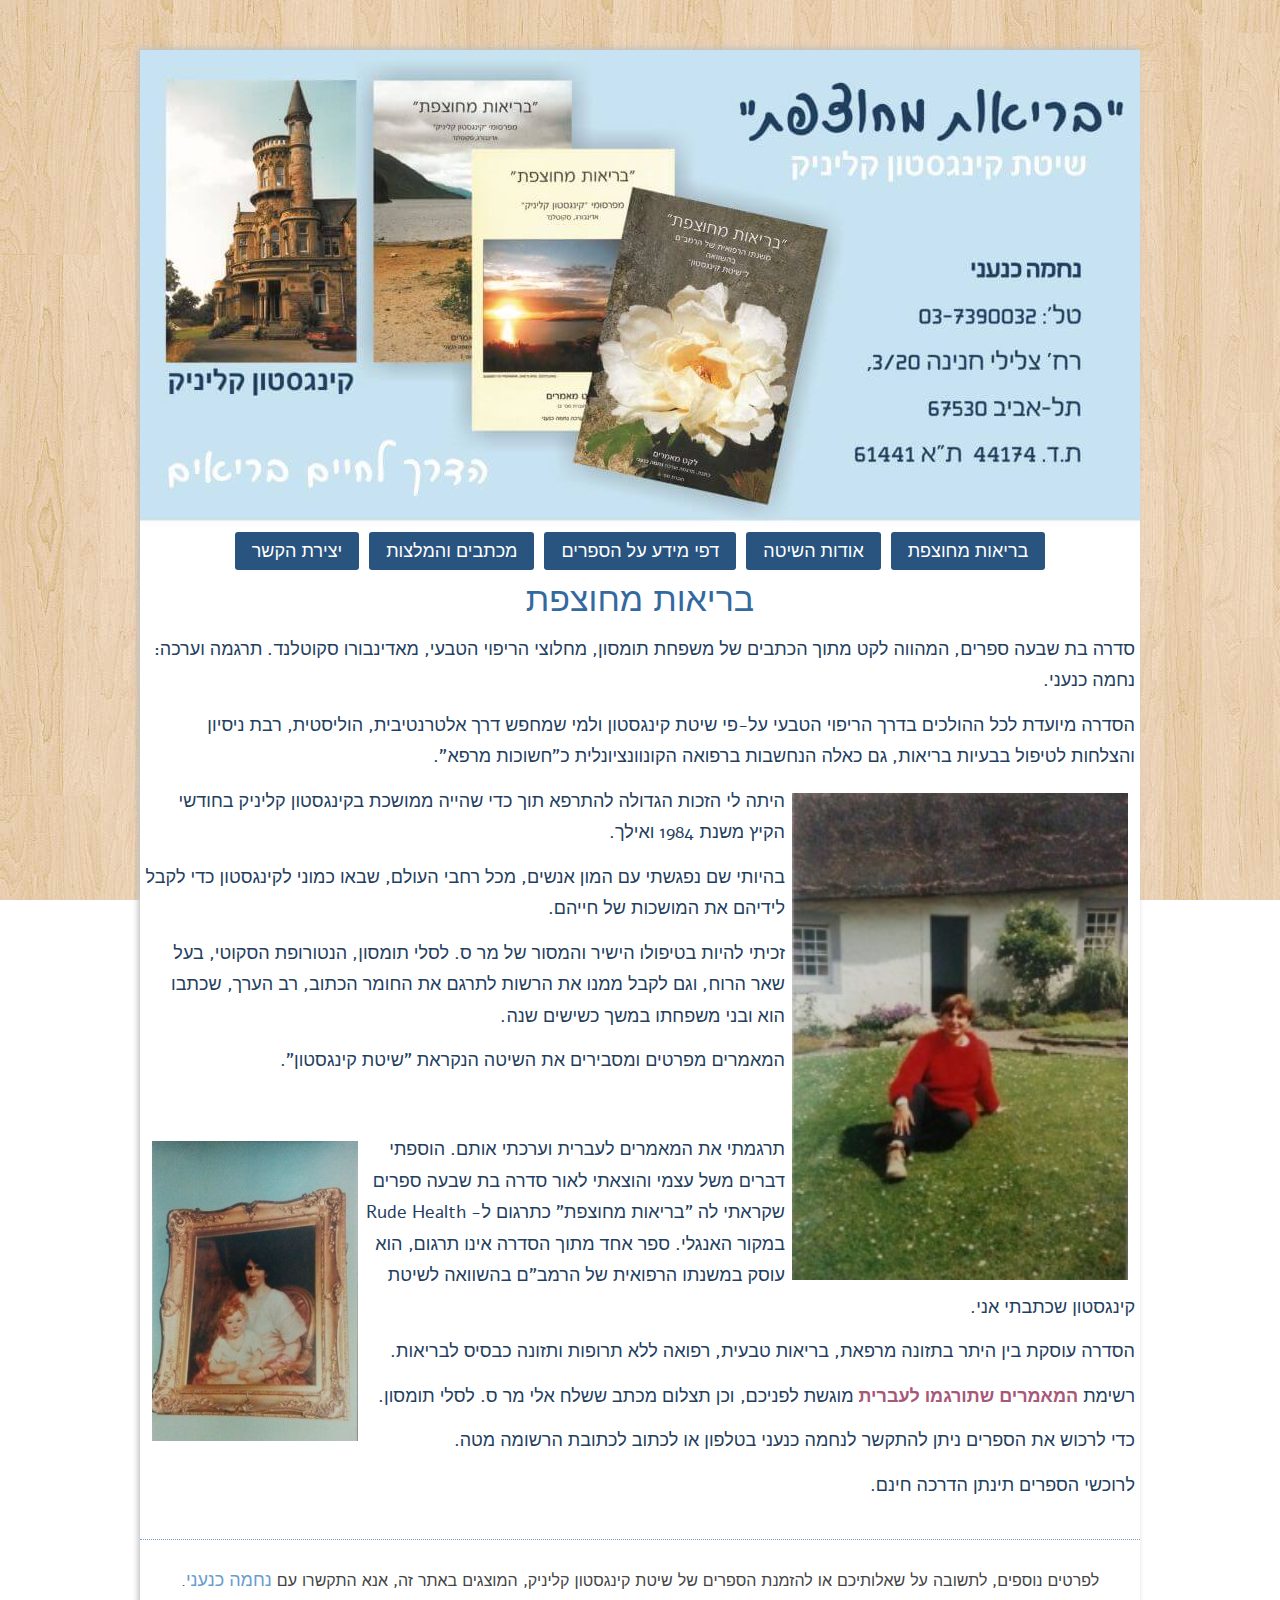
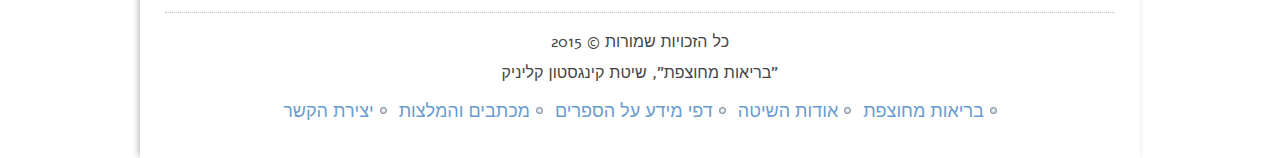
==== index.html @ d967fd65 "first" ====
<!DOCTYPE html>
<html dir="rtl" lang="he-IL">

<meta http-equiv="content-type" content="text/html;charset=UTF-8" /><!-- ~JL -->
<head>
<meta charset="UTF-8" />
<title>בריאות מחוצפת | שיטת קינגסטון קליניק</title>

<meta name="viewport" content="initial-scale = 1.0, maximum-scale = 1.0, user-scalable = no, width = device-width" />
<!--[if lt IE 9]><script src="https://html5shiv.googlecode.com/svn/trunk/html5.js"></script><![endif]-->


<link rel="pingback" href="xmlrpc.php" />
<link rel="alternate" type="application/rss+xml" title="בריאות מחוצפת &raquo; פיד‏" href="feed/index.html" />
<link rel="alternate" type="application/rss+xml" title="בריאות מחוצפת &raquo; פיד תגובות‏" href="comments/feed/index.html" />

<!--[if lte IE 7]>
<link rel='stylesheet' id='style.ie7.css-css'  href='http://www.kingston-method.co.il/wp-content/themes/nechama1/style.ie7.css' type='text/css' media='screen' />
<![endif]-->

<link rel="EditURI" type="application/rsd+xml" title="RSD" href="xmlrpc0db0.php?rsd" />
<link rel="wlwmanifest" type="application/wlwmanifest+xml" href="wp-includes/wlwmanifest.xml" />
<link rel='canonical' href='index.html' />
<link rel='shortlink' href='index.html' />




<!-- BEGIN GADWP v4.7.5 Universal Tracking - https://deconf.com/google-analytics-dashboard-wordpress/ -->
<script>
  (function(i,s,o,g,r,a,m){i['GoogleAnalyticsObject']=r;i[r]=i[r]||function(){
  (i[r].q=i[r].q||[]).push(arguments)},i[r].l=1*new Date();a=s.createElement(o),
  m=s.getElementsByTagName(o)[0];a.async=1;a.src=g;m.parentNode.insertBefore(a,m)
  })(window,document,'script','../www.google-analytics.com/analytics.js','ga');
  ga('create', 'UA-59250836-1', 'auto');
  ga('send', 'pageview');
</script>
<!-- END GADWP Universal Tracking -->

</head>
<body class="rtl home page page-id-6 page-template-default">

<div id="art-main">

    <div class="art-sheet clearfix">

<header class="art-header">

    <div class="art-shapes">

            </div>

		<div class="art-headline">
    <a href="index.html">"בריאות מחוצפת"</a>
</div>
		<div class="art-slogan">שיטת קינגסטון קליניק</div>







</header>
        <div class="header-image"><img src="wp-content/themes/nechama1/images/header.jpg" /></div>
<nav class="art-nav hideme">

<ul class="art-hmenu">
	<li class="menu-item-6 active"><a class="active" href="index.html" title="בריאות מחוצפת">בריאות מחוצפת</a>
	</li>
	<li class="menu-item-8"><a href="%d7%90%d7%95%d7%93%d7%95%d7%aa-%d7%94%d7%a9%d7%99%d7%98%d7%94/index.html" title="אודות השיטה">אודות השיטה</a>
	</li>
	<li class="menu-item-10"><a href="%d7%93%d7%a4%d7%99-%d7%9e%d7%99%d7%93%d7%a2-%d7%a2%d7%9c-%d7%94%d7%a1%d7%a4%d7%a8%d7%99%d7%9d/index.html" title="דפי מידע על הספרים">דפי מידע על הספרים</a>
	</li>
	<li class="menu-item-12"><a href="%d7%9e%d7%9b%d7%aa%d7%91%d7%99%d7%9d-%d7%95%d7%94%d7%9e%d7%9c%d7%a6%d7%95%d7%aa/index.html" title="מכתבים והמלצות">מכתבים והמלצות</a>
	</li>
	<li class="menu-item-14"><a href="%d7%99%d7%a6%d7%99%d7%a8%d7%aa-%d7%94%d7%a7%d7%a9%d7%a8/index.html" title="יצירת הקשר">יצירת הקשר</a>
	</li>
</ul>

    </nav><div class="art-layout-wrapper editable"><div class="art-content-layout"><div class="art-content-layout-row"><div class="art-layout-cell art-content"><article id="post-6" class="art-post art-article  post-6 page type-page status-publish hentry"><h1 class="art-postheader entry-title">בריאות מחוצפת</h1><div class="art-postcontent clearfix"><p>סדרה בת שבעה ספרים, המהווה לקט מתוך הכתבים של משפחת תומסון, מחלוצי הריפוי הטבעי, מאדינבורו סקוטלנד. תרגמה וערכה: נחמה כנעני.</p><p>הסדרה מיועדת לכל ההולכים בדרך הריפוי הטבעי על-פי שיטת קינגסטון ולמי שמחפש דרך אלטרנטיבית, הוליסטית, רבת ניסיון והצלחות לטיפול בבעיות בריאות, גם כאלה הנחשבות ברפואה הקונוונציונלית כ&quot;חשוכות מרפא&quot;.</p><p><a href="wp-content/uploads/2015/01/nechama1.jpg"><img class="wp-image-21 alignright" alt="nechama1" width="336" height="487" src="wp-content/uploads/2015/01/nechama1-207x300.jpg" /></a>היתה לי הזכות הגדולה להתרפא תוך כדי שהייה ממושכת בקינגסטון קליניק בחודשי הקיץ משנת 1984 ואילך.</p><p>בהיותי שם נפגשתי עם המון אנשים, מכל רחבי העולם, שבאו כמוני לקינגסטון כדי לקבל לידיהם את המושכות של חייהם.</p><p>זכיתי להיות בטיפולו הישיר והמסור של מר ס. לסלי תומסון, הנטורופת הסקוטי, בעל שאר הרוח, וגם לקבל ממנו את הרשות לתרגם את החומר הכתוב, רב הערך, שכתבו הוא ובני משפחתו במשך כשישים שנה.</p><p>המאמרים מפרטים ומסבירים את השיטה הנקראת &quot;שיטת קינגסטון&quot;.</p><p>&nbsp;</p><p><img class="wp-image-22 size-medium alignleft" alt="" width="206" height="300" src="wp-content/uploads/2015/01/nechama2-206x300.jpg" />תרגמתי את המאמרים לעברית וערכתי אותם. הוספתי דברים משל עצמי והוצאתי לאור סדרה בת שבעה ספרים שקראתי לה &quot;בריאות מחוצפת&quot; כתרגום ל- Rude Health במקור האנגלי. ספר אחד מתוך הסדרה אינו תרגום, הוא עוסק במשנתו הרפואית של הרמב&quot;ם בהשוואה לשיטת קינגסטון שכתבתי אני.</p><p>הסדרה עוסקת בין היתר בתזונה מרפאת, בריאות טבעית, רפואה ללא תרופות ותזונה כבסיס לבריאות.</p><p>רשימת <a title="דפי מידע על הספרים" href="דפי-מידע-על-הספרים/index.html"><strong>המאמרים שתורגמו לעברית</strong></a> מוגשת לפניכם, וכן תצלום מכתב ששלח אלי מר ס. לסלי תומסון.</p><p>כדי לרכוש את הספרים ניתן להתקשר לנחמה כנעני בטלפון או לכתוב לכתובת הרשומה מטה.</p><p>לרוכשי הספרים תינתן הדרכה חינם.</p></div></article></div></div></div></div><footer class="art-footer"><div class="art-footer-text">
    <p class="footer1">לפרטים נוספים, לתשובה על שאלותיכם או להזמנת הספרים של שיטת קינגסטון קליניק, המוצגים באתר זה, אנא התקשרו עם <a href="%d7%99%d7%a6%d7%99%d7%a8%d7%aa-%d7%94%d7%a7%d7%a9%d7%a8/index.html" title="יצירת קשר">נחמה כנעני</a>.




        <br />

        </p>
    <p class="footer1" style="border-top: 1px dotted silver;padding-top: 14px;margin-top: 14px;">
 כל הזכויות שמורות © 2015 <br />
     "בריאות מחוצפת",     שיטת קינגסטון קליניק </p>
      <div class="menu"><ul><li class="page_item page-item-6 current_page_item"><a href="index.html">בריאות מחוצפת</a></li><li class="page_item page-item-8"><a href="%d7%90%d7%95%d7%93%d7%95%d7%aa-%d7%94%d7%a9%d7%99%d7%98%d7%94/index.html">אודות השיטה</a></li><li class="page_item page-item-10"><a href="%d7%93%d7%a4%d7%99-%d7%9e%d7%99%d7%93%d7%a2-%d7%a2%d7%9c-%d7%94%d7%a1%d7%a4%d7%a8%d7%99%d7%9d/index.html">דפי מידע על הספרים</a></li><li class="page_item page-item-12"><a href="%d7%9e%d7%9b%d7%aa%d7%91%d7%99%d7%9d-%d7%95%d7%94%d7%9e%d7%9c%d7%a6%d7%95%d7%aa/index.html">מכתבים והמלצות</a></li><li class="page_item page-item-14"><a href="%d7%99%d7%a6%d7%99%d7%a8%d7%aa-%d7%94%d7%a7%d7%a9%d7%a8/index.html">יצירת הקשר</a></li></ul></div>


</div>
</footer>

    </div>
    <p class="art-page-footer">

    </p>
</div>
<!-- <link rel="stylesheet" href="wp-content/themes/nechama1/style.css" media="screen" /> -->
<link rel='stylesheet' id='style.responsive.css-css' href='wp-content/themes/nechama1/style.responsive.css' type='text/css' media='all' />
<script>
		var cb = function() {
			var l = document.createElement('link'); l.rel = 'stylesheet';
			l.href = 'wp-content/themes/nechama1/style.css';
			var h = document.getElementsByTagName('head')[0]; h.parentNode.insertBefore(l, h);
		};
		var raf = requestAnimationFrame || mozRequestAnimationFrame ||
				webkitRequestAnimationFrame || msRequestAnimationFrame;
		if (raf) raf(cb);
		else window.addEventListener('load', cb);
	</script>
<script type='text/javascript' src='wp-content/themes/nechama1/jquery.js'></script>
<script type='text/javascript' src='wp-content/themes/nechama1/jquery-migrate-1.1.1.js'></script>
<script type='text/javascript' src='wp-content/themes/nechama1/script.js'></script>
<script type='text/javascript' src='wp-content/themes/nechama1/script.responsive.js'></script>
</body>

</html>
---- wp-content/themes/nechama1/style.css ----
﻿/*
Theme Name: nechama1
Version: 1.0
*/


@font-face {
    font-family: 'alefregular';
    src: url('alef-regular-webfont.eot');
    src: url('alef-regular-webfont.eot?#iefix') format('embedded-opentype'),
         url('alef-regular-webfont.woff2') format('woff2'),
         url('alef-regular-webfont.woff') format('woff'),
         url('alef-regular-webfont.ttf') format('truetype'),
         url('alef-regular-webfont.svg#alefregular') format('svg');
    font-weight: normal;
    font-style: normal;

}


#art-main
{
   /*background: #FFFFFF;*/
   background: none;
   margin:0 auto;
   font-size: 18px;
   font-family: Alef, alefregular, alefregular, 'Arial Unicode MS', Helvetica, Sans-Serif;
   font-weight: normal;
   font-style: normal;
   position: relative;
   width: 100%;
   min-height: 100%;
   left: 0;
   top: 0;
   cursor:default;
   overflow:hidden;
}
table, ul.art-hmenu
{
   font-size: 18px;
   font-family: Alef, alefregular, alefregular, 'Arial Unicode MS', Helvetica, Sans-Serif;
   font-weight: normal;
   font-style: normal;
}

h1, h2, h3, h4, h5, h6, p, a, ul, ol, li
{
   margin: 0;
   padding: 0;
}

/* Reset buttons border. It's important for input and button tags.
 * border-collapse should be separate for shadow in IE.
 */
.art-button
{
   border: 0;
   border-collapse: separate;
   -webkit-background-origin: border !important;
   -moz-background-origin: border !important;
   background-origin: border-box !important;
   background: #A1ADBA;
   -webkit-border-radius:4px;
   -moz-border-radius:4px;
   border-radius:4px;
   border-width: 0;
   padding:0 21px;
   margin:0 auto;
   height:28px;
}

.art-postcontent,
.art-postheadericons,
.art-postfootericons,
.art-blockcontent,
ul.art-vmenu a
{
   text-align: right;
}

.art-postcontent,
.art-postcontent li,
.art-postcontent table,
.art-postcontent a,
.art-postcontent a:link,
.art-postcontent a:visited,
.art-postcontent a.visited,
.art-postcontent a:hover,
.art-postcontent a.hovered
{
   font-family: Alef, alefregular, alefregular, 'Arial Unicode MS', Helvetica, Sans-Serif;
   line-height: 175%;
}

.art-postcontent p
{
   margin: 13px 0;

}

.art-postcontent h1, .art-postcontent h1 a, .art-postcontent h1 a:link, .art-postcontent h1 a:visited, .art-postcontent h1 a:hover,
.art-postcontent h2, .art-postcontent h2 a, .art-postcontent h2 a:link, .art-postcontent h2 a:visited, .art-postcontent h2 a:hover,
.art-postcontent h3, .art-postcontent h3 a, .art-postcontent h3 a:link, .art-postcontent h3 a:visited, .art-postcontent h3 a:hover,
.art-postcontent h4, .art-postcontent h4 a, .art-postcontent h4 a:link, .art-postcontent h4 a:visited, .art-postcontent h4 a:hover,
.art-postcontent h5, .art-postcontent h5 a, .art-postcontent h5 a:link, .art-postcontent h5 a:visited, .art-postcontent h5 a:hover,
.art-postcontent h6, .art-postcontent h6 a, .art-postcontent h6 a:link, .art-postcontent h6 a:visited, .art-postcontent h6 a:hover,
.art-blockheader .t, .art-blockheader .t a, .art-blockheader .t a:link, .art-blockheader .t a:visited, .art-blockheader .t a:hover,
.art-vmenublockheader .t, .art-vmenublockheader .t a, .art-vmenublockheader .t a:link, .art-vmenublockheader .t a:visited, .art-vmenublockheader .t a:hover,
.art-headline, .art-headline a, .art-headline a:link, .art-headline a:visited, .art-headline a:hover,
.art-slogan, .art-slogan a, .art-slogan a:link, .art-slogan a:visited, .art-slogan a:hover,
.art-postheader, .art-postheader a, .art-postheader a:link, .art-postheader a:visited, .art-postheader a:hover
{
   font-size: 31px;
   font-family: Alef, alefregular, 'Arial Unicode MS', Helvetica, Sans-Serif;
   font-weight: normal;
   font-style: normal;
   line-height: 120%;
}

.art-postcontent a, .art-postcontent a:link
{
   font-family: Alef, alefregular, 'Arial Unicode MS', Helvetica, Sans-Serif;
   text-decoration: none;
   color: #A75878;
}

.art-postcontent a:visited, .art-postcontent a.visited
{
   font-family: Alef, alefregular, 'Arial Unicode MS', Helvetica, Sans-Serif;
   text-decoration: none;
   color: #699CCE;
}

.art-postcontent  a:hover, .art-postcontent a.hover
{
   font-family: Alef, alefregular, 'Arial Unicode MS', Helvetica, Sans-Serif;
   text-decoration: underline;
   color: #BA7D95;
}

.art-postcontent h1
{
   color: #6C7F93;
   margin: 10px 0 0;
   font-size: 36px;
   font-family: Alef, alefregular, 'Arial Unicode MS', Helvetica, Sans-Serif;
}

.art-blockcontent h1
{
   margin: 10px 0 0;
   font-size: 36px;
   font-family: Alef, alefregular, 'Arial Unicode MS', Helvetica, Sans-Serif;
}

.art-postcontent h1 a, .art-postcontent h1 a:link, .art-postcontent h1 a:hover, .art-postcontent h1 a:visited, .art-blockcontent h1 a, .art-blockcontent h1 a:link, .art-blockcontent h1 a:hover, .art-blockcontent h1 a:visited
{
   font-size: 36px;
   font-family: Alef, alefregular, 'Arial Unicode MS', Helvetica, Sans-Serif;
}

.art-postcontent h2
{
   color: #8D9CAA;
   margin: 10px 0 0;
   font-size: 31px;
   font-family: Alef, alefregular, 'Arial Unicode MS', Helvetica, Sans-Serif;
}

.art-blockcontent h2
{
   margin: 10px 0 0;
   font-size: 31px;
   font-family: Alef, alefregular, 'Arial Unicode MS', Helvetica, Sans-Serif;
}

.art-postcontent h2 a, .art-postcontent h2 a:link, .art-postcontent h2 a:hover, .art-postcontent h2 a:visited, .art-blockcontent h2 a, .art-blockcontent h2 a:link, .art-blockcontent h2 a:hover, .art-blockcontent h2 a:visited
{
   font-size: 31px;
   font-family: Alef, alefregular, 'Arial Unicode MS', Helvetica, Sans-Serif;
}

.art-postcontent h3
{
   color: #BA7D95;
   margin: 10px 0 0;
   font-size: 28px;
   font-family: Alef, alefregular, 'Arial Unicode MS', Helvetica, Sans-Serif;
}

.art-blockcontent h3
{
   margin: 10px 0 0;
   font-size: 28px;
   font-family: Alef, alefregular, 'Arial Unicode MS', Helvetica, Sans-Serif;
}

.art-postcontent h3 a, .art-postcontent h3 a:link, .art-postcontent h3 a:hover, .art-postcontent h3 a:visited, .art-blockcontent h3 a, .art-blockcontent h3 a:link, .art-blockcontent h3 a:hover, .art-blockcontent h3 a:visited
{
   font-size: 28px;
   font-family: Alef, alefregular, 'Arial Unicode MS', Helvetica, Sans-Serif;
}

.art-postcontent h4
{
   color: #33699E;
   margin: 10px 0 0;
   font-size: 25px;
   font-family: Alef, alefregular, 'Arial Unicode MS', Helvetica, Sans-Serif;
}

.art-blockcontent h4
{
   margin: 10px 0 0;
   font-size: 25px;
   font-family: Alef, alefregular, 'Arial Unicode MS', Helvetica, Sans-Serif;
}

.art-postcontent h4 a, .art-postcontent h4 a:link, .art-postcontent h4 a:hover, .art-postcontent h4 a:visited, .art-blockcontent h4 a, .art-blockcontent h4 a:link, .art-blockcontent h4 a:hover, .art-blockcontent h4 a:visited
{
   font-size: 25px;
   font-family: Alef, alefregular, 'Arial Unicode MS', Helvetica, Sans-Serif;
}

.art-postcontent h5
{
   color: #33699E;
   margin: 10px 0 0;
   font-size: 21px;
   font-family: Alef, alefregular, 'Arial Unicode MS', Helvetica, Sans-Serif;
}

.art-blockcontent h5
{
   margin: 10px 0 0;
   font-size: 21px;
   font-family: Alef, alefregular, 'Arial Unicode MS', Helvetica, Sans-Serif;
}

.art-postcontent h5 a, .art-postcontent h5 a:link, .art-postcontent h5 a:hover, .art-postcontent h5 a:visited, .art-blockcontent h5 a, .art-blockcontent h5 a:link, .art-blockcontent h5 a:hover, .art-blockcontent h5 a:visited
{
   font-size: 21px;
   font-family: Alef, alefregular, 'Arial Unicode MS', Helvetica, Sans-Serif;
}

.art-postcontent h6
{
   color: #93B8DC;
   margin: 10px 0 0;
   font-size: 18px;
   font-family: Alef, alefregular, 'Arial Unicode MS', Helvetica, Sans-Serif;
}

.art-blockcontent h6
{
   margin: 10px 0 0;
   font-size: 18px;
   font-family: Alef, alefregular, 'Arial Unicode MS', Helvetica, Sans-Serif;
}

.art-postcontent h6 a, .art-postcontent h6 a:link, .art-postcontent h6 a:hover, .art-postcontent h6 a:visited, .art-blockcontent h6 a, .art-blockcontent h6 a:link, .art-blockcontent h6 a:hover, .art-blockcontent h6 a:visited
{
   font-size: 18px;
   font-family: Alef, alefregular, 'Arial Unicode MS', Helvetica, Sans-Serif;
}

header, footer, article, nav, #art-hmenu-bg, .art-sheet, .art-hmenu a, .art-vmenu a, .art-slidenavigator > a, .art-checkbox:before, .art-radiobutton:before
{
   -webkit-background-origin: border !important;
   -moz-background-origin: border !important;
   background-origin: border-box !important;
}

header, footer, article, nav, #art-hmenu-bg, .art-sheet, .art-slidenavigator > a, .art-checkbox:before, .art-radiobutton:before
{
   display: block;
   -webkit-box-sizing: border-box;
   -moz-box-sizing: border-box;
   box-sizing: border-box;
}

ul
{
   list-style-type: none;
}

ol
{
   list-style-position: inside;
}

html, body
{
   height: 100%;
}

/**
 * 2. Prevent iOS text size adjust after orientation change, without disabling
 *    user zoom.
 * https://github.com/necolas/normalize.css
 */

html {
   -ms-text-size-adjust: 100%;
   /* 2 */
    -webkit-text-size-adjust: 100%;
/* 2 */}

body
{
   padding: 0;
   margin:0;
   min-width: 1000px;
   color: #1F4060;
}

.art-header:before,
#art-header-bg:before,
.art-layout-cell:before,
.art-layout-wrapper:before,
.art-footer:before,
.art-nav:before,
#art-hmenu-bg:before,
.art-sheet:before
{
   width: 100%;
   content: " ";
   display: table;
   border-collapse: collapse;
   border-spacing: 0;
}

.art-header:after,
#art-header-bg:after,
.art-layout-cell:after,
.art-layout-wrapper:after,
.art-footer:after,
.art-nav:after,
#art-hmenu-bg:after,
.art-sheet:after,
.cleared, .clearfix:after
{
   clear: both;
   font: 0/0 serif;
   display: block;
   content: " ";
}

form
{
   padding: 0;
   margin: 0;
}

table.position
{
   position: relative;
   width: 100%;
   table-layout: fixed;
}

li h1, .art-postcontent li h1, .art-blockcontent li h1
{
   margin:1px;
}
li h2, .art-postcontent li h2, .art-blockcontent li h2
{
   margin:1px;
}
li h3, .art-postcontent li h3, .art-blockcontent li h3
{
   margin:1px;
}
li h4, .art-postcontent li h4, .art-blockcontent li h4
{
   margin:1px;
}
li h5, .art-postcontent li h5, .art-blockcontent li h5
{
   margin:1px;
}
li h6, .art-postcontent li h6, .art-blockcontent li h6
{
   margin:1px;
}
li p, .art-postcontent li p, .art-blockcontent li p
{
   margin:1px;
}


.art-shapes
{
   position: absolute;
   top: 0;
   right: 0;
   bottom: 0;
   left: 0;
   overflow: hidden;
   z-index: 0;
}

.art-slider-inner {
   position: relative;
   overflow: hidden;
   width: 100%;
   height: 100%;
}

.art-slidenavigator > a {
   display: inline-block;
   vertical-align: middle;
   outline-style: none;
   font-size: 1px;
}

.art-slidenavigator > a:last-child {
   margin-right: 0 !important;
}

.art-headline
{
  display: inline-block;
  position: absolute;
  min-width: 50px;
  top: 43px;
  left: 88.95%;
  margin-left: -294px !important;
  line-height: 100%;
  -webkit-transform: rotate(0deg);
  -moz-transform: rotate(0deg);
  -o-transform: rotate(0deg);
  -ms-transform: rotate(0deg);
  transform: rotate(0deg);
  z-index: 101;
}

.art-headline,
.art-headline a,
.art-headline a:link,
.art-headline a:visited,
.art-headline a:hover
{
font-size: 51px;
font-family: Alef, alefregular, 'Arial Unicode MS', Helvetica, Sans-Serif;
font-weight: normal;
font-style: normal;
text-decoration: none;
text-align: right;
  padding: 0;
  margin: 0;
  color: #1F3F5F !important;
  white-space: nowrap;
}
.art-slogan
{
  display: inline-block;
  position: absolute;
  min-width: 50px;
  top: 109px;
  left: 84.05%;
  line-height: 100%;
  margin-left: -167px !important;
  -webkit-transform: rotate(0deg);
  -moz-transform: rotate(0deg);
  -o-transform: rotate(0deg);
  -ms-transform: rotate(0deg);
  transform: rotate(0deg);
  z-index: 102;
  white-space: nowrap;
}

.art-slogan,
.art-slogan a,
.art-slogan a:link,
.art-slogan a:visited,
.art-slogan a:hover
{
font-size: 26px;
font-family: Alef, alefregular, 'Arial Unicode MS', Helvetica, Sans-Serif;
text-decoration: none;
text-align: right;
  padding: 0;
  margin: 0;
  color: #FFFFFF !important;
}







.art-sheet
{
   background: #FFFFFF;
   margin:50px auto 0;
   position:relative;
   cursor:auto;
   width: 1000px;

   box-shadow: -2px -2px 6px silver;
}

.art-header
{
   margin:0 auto;
   background-repeat: no-repeat;
   height: 476px;
   background-image: url('images/header.jpg');
   background-position: 0 0;
   position: relative;
   z-index: auto !important;
}

.custom-responsive .art-header
{
   background-image: url('images/header.jpg');
   background-position: 0 0;
}

.default-responsive .art-header,
.default-responsive #art-header-bg
{
   background-image: url('images/header.jpg');
   background-position: center center;
   background-size: cover;
}

.art-header>.widget
{
   position:absolute;
   z-index:101;
}

.art-nav
{
   margin:0 auto;
   position: relative;
   /*z-index: 499;*/
   z-index: 1;
   text-align: center;
}

ul.art-hmenu a, ul.art-hmenu a:link, ul.art-hmenu a:visited, ul.art-hmenu a:hover
{
   outline: none;
   position: relative;
   z-index: 11;
}

ul.art-hmenu, ul.art-hmenu ul
{
   display: block;
   margin: 0;
   padding: 0;
   border: 0;
   list-style-type: none;
}

ul.art-hmenu li
{
   position: relative;
   z-index: 5;
   display: block;
   float: right;
   background: none;
   margin: 0;
   padding: 0;
   border: 0;
}

ul.art-hmenu li:hover
{
   z-index: 10000;
   white-space: normal;
}

ul.art-hmenu:after, ul.art-hmenu ul:after
{
   content: ".";
   height: 0;
   display: block;
   visibility: hidden;
   overflow: hidden;
   clear: both;
}

ul.art-hmenu, ul.art-hmenu ul
{
   min-height: 0;
}

ul.art-hmenu
{
   display: inline-block;
   vertical-align: bottom;
}

.art-nav:before
{
   content:' ';
}

.art-hmenu-extra1
{
   position: relative;
   display: block;
   float: left;
   width: auto;
   height: auto;
   background-position: center;
}

.art-hmenu-extra2
{
   position: relative;
   display: block;
   float: right;
   width: auto;
   height: auto;
   background-position: center;
}

.art-menuitemcontainer
{
   margin:0 auto;
}
ul.art-hmenu>li {
   margin-right: 10px;
}
ul.art-hmenu>li:first-child {
   margin-right: 5px;
}
ul.art-hmenu>li:last-child, ul.art-hmenu>li.last-child {
   margin-left: 5px;
}

ul.art-hmenu>li>a
{
   background: #29547F;
   -webkit-border-radius:3px;
   -moz-border-radius:3px;
   border-radius:3px;
   padding:0 17px;
   margin:0 auto;
   position: relative;
   display: block;
   height: 38px;
   cursor: pointer;
   text-decoration: none;
   color: #FFFFFF;
   line-height: 38px;
   text-align: center;
}

.art-hmenu>li>a,
.art-hmenu>li>a:link,
.art-hmenu>li>a:visited,
.art-hmenu>li>a.active,
.art-hmenu>li>a:hover
{
   font-size: 18px;
   font-family: Alef, alefregular, 'Arial Unicode MS', Helvetica, Sans-Serif;
   font-weight: normal;
   font-style: normal;
   text-decoration: none;
   text-transform: uppercase;
   text-align: right;
}

ul.art-hmenu>li>a.active
{
   -webkit-border-radius:3px;
   -moz-border-radius:3px;
   border-radius:3px;
   padding:0 17px;
   margin:0 auto;
   color: #FFFFFF;
   text-decoration: none;
}

ul.art-hmenu>li>a:visited,
ul.art-hmenu>li>a:hover,
ul.art-hmenu>li:hover>a {
   text-decoration: none;
}

ul.art-hmenu>li>a:hover, .desktop ul.art-hmenu>li:hover>a
{
   background: #B97993;
   -webkit-border-radius:3px;
   -moz-border-radius:3px;
   border-radius:3px;
   padding:0 17px;
   margin:0 auto;
}
ul.art-hmenu>li>a:hover,
.desktop ul.art-hmenu>li:hover>a {
   color: #FFFFFF;
   text-decoration: none;
}

ul.art-hmenu li li a
{
   background: #B9C2CB;
   background: transparent;
   -webkit-border-radius:3px;
   -moz-border-radius:3px;
   border-radius:3px;
   padding:0 10px;
   margin:0 auto;
}
ul.art-hmenu li li
{
   float: none;
   width: auto;
   margin-top: 2px;
   margin-bottom: 2px;
}

.desktop ul.art-hmenu li li ul>li:first-child
{
   margin-top: 0;
}

ul.art-hmenu li li ul>li:last-child
{
   margin-bottom: 0;
}

.art-hmenu ul a
{
   display: block;
   white-space: nowrap;
   height: 28px;
   min-width: 7em;
   border: 0 solid transparent;
   text-align: right;
   line-height: 28px;
   color: #6A7D90;
   font-size: 18px;
   font-family: Alef, alefregular, 'Arial Unicode MS', Helvetica, Sans-Serif;
   text-decoration: none;
   margin:0;
}

.art-hmenu ul a:link,
.art-hmenu ul a:visited,
.art-hmenu ul a.active,
.art-hmenu ul a:hover
{
   text-align: right;
   line-height: 28px;
   color: #6A7D90;
   font-size: 18px;
   font-family: Alef, alefregular, 'Arial Unicode MS', Helvetica, Sans-Serif;
   text-decoration: none;
   margin:0;
}

ul.art-hmenu li li:after
{
   display: block;
   position: absolute;
   content: ' ';
   height: 0;
   top: -1px;
   left: 0;
   right: 0;
   z-index: 1;
   border-bottom: 1px dotted #BAD1E9;
}

.desktop ul.art-hmenu li li:first-child:before,
.desktop ul.art-hmenu li li:first-child:after
{
   display: none;
}

ul.art-hmenu ul li a:hover, .desktop ul.art-hmenu ul li:hover>a
{
   background: #FFFFFF;
   background: transparent;
   -webkit-border-radius:3px;
   -moz-border-radius:3px;
   border-radius:3px;
   margin:0 auto;
}
.art-hmenu ul a:hover
{
   text-decoration: none;
   color: #A05473;
}

.desktop .art-hmenu ul li:hover>a
{
   color: #A05473;
}

ul.art-hmenu ul:before
{
   background: #ECF2F9;
   -webkit-border-radius:3px;
   -moz-border-radius:3px;
   border-radius:3px;
   border:1px dotted rgba(197, 217, 236, 0.9);
   margin:0 auto;
   display: block;
   position: absolute;
   content: ' ';
   z-index: 1;
}
.desktop ul.art-hmenu li:hover>ul {
   visibility: visible;
   top: 100%;
}
.desktop ul.art-hmenu li li:hover>ul {
   top: 0;
   right: 100%;
}

ul.art-hmenu ul
{
   visibility: hidden;
   position: absolute;
   z-index: 10;
   right: 0;
   top: 0;
   background-image: url('images/spacer.gif');
}

.desktop ul.art-hmenu>li>ul
{
   padding: 16px 36px 36px 36px;
   margin: -10px -30px 0 0;
}

.desktop ul.art-hmenu ul ul
{
   padding: 36px 18px 36px 36px;
   margin: -36px -5px 0 0;
}

.desktop ul.art-hmenu ul.art-hmenu-left-to-right
{
   right: auto;
   left: 0;
   margin: -10px 0 0 -30px;
}

.desktop ul.art-hmenu ul.art-hmenu-right-to-left
{
   left: auto;
   right: 0;
   margin: -10px -30px 0 0;
}

.desktop ul.art-hmenu li li:hover>ul.art-hmenu-left-to-right {
   right: auto;
   left: 100%;
}
.desktop ul.art-hmenu li li:hover>ul.art-hmenu-right-to-left {
   left: auto;
   right: 100%;
}

.desktop ul.art-hmenu ul ul.art-hmenu-left-to-right
{
   right: auto;
   left: 0;
   padding: 36px 36px 36px 18px;
   margin: -36px 0 0 -5px;
}

.desktop ul.art-hmenu ul ul.art-hmenu-right-to-left
{
   left: auto;
   right: 0;
   padding: 36px 18px 36px 36px;
   margin: -36px -5px 0 0;
}

.desktop ul.art-hmenu li ul>li:first-child {
   margin-top: 0;
}
.desktop ul.art-hmenu li ul>li:last-child {
   margin-bottom: 0;
}

.desktop ul.art-hmenu ul ul:before
{
   border-radius: 3px;
   top: 30px;
   bottom: 30px;
   right: 12px;
   left: 30px;
}

.desktop ul.art-hmenu>li>ul:before
{
   top: 10px;
   right: 30px;
   bottom: 30px;
   left: 30px;
}

.desktop ul.art-hmenu>li>ul.art-hmenu-left-to-right:before {
   right: 30px;
   left: 30px;
}
.desktop ul.art-hmenu>li>ul.art-hmenu-right-to-left:before {
   right: 30px;
   left: 30px;
}
.desktop ul.art-hmenu ul ul.art-hmenu-left-to-right:before {
   right: 30px;
   left: 12px;
}
.desktop ul.art-hmenu ul ul.art-hmenu-right-to-left:before {
   right: 12px;
   left: 30px;
}

.desktop ul.art-hmenu>li.ext>a
{
   white-space: nowrap;
}

.desktop ul.art-hmenu>li.ext>a:hover,
.desktop ul.art-hmenu>li.ext:hover>a,
.desktop ul.art-hmenu>li.ext:hover>a.active
{
   background: none;
   /* default padding + border size */
  padding: 0 17px 0 17px;
   /* margin for shadow */
  margin: -0 -0 0 -0;
   overflow: hidden;
   position: relative;
   border: none;
   border-radius: 0;
   box-shadow: none;
   color: #A05473;
}

.desktop ul.art-hmenu>li.ext>a:hover:before,
.desktop ul.art-hmenu>li.ext:hover>a:before,
.desktop ul.art-hmenu>li.ext:hover>a.active:before
{
   position: absolute;
   content: ' ';
   /* top, right, left - for shadow */
  top: 0;
   right: 0;
   left: 0;
   /* border + shadow */
  bottom: -1px;
   background-color: #ECF2F9;
   border: 1px Dotted rgba(197, 217, 236, 0.9);
   border-top-left-radius: 3px;
   border-top-right-radius: 3px;
   box-shadow: 0 0 0 rgba(0, 0, 0, 0.8);
   z-index: -1;
}

.desktop ul.art-hmenu>li.ext:hover>ul
{
   padding-top: 5px;
   /* menu bar padding */
  margin-top: 0;
}

.desktop ul.art-hmenu>li.ext:hover>ul:before
{
   /* border + shadow */
  top: -1px;
   clip: rect(6px, auto, auto, auto);
   border-top-left-radius: 0;
   border-top-right-radius: 0;
   box-shadow: 0 0 0 rgba(0, 0, 0, 0.8);
}

ul.art-hmenu>li.ext>.ext-r,
ul.art-hmenu>li.ext>.ext-l,
ul.art-hmenu>li.ext>.ext-m,
ul.art-hmenu>li.ext>.ext-off
{
   display: none;
   z-index: 12;
   -webkit-box-sizing: border-box;
   -moz-box-sizing: border-box;
   box-sizing: border-box;
}

.desktop ul.art-hmenu>li.ext>ul
{
   z-index: 13;
}

.desktop ul.art-hmenu>li.ext.ext-r:hover>.ext-r,
.desktop ul.art-hmenu>li.ext.ext-l:hover>.ext-l
{
   position: absolute;
   display: block;
   overflow: hidden;
   /* size of radius
   * if size if 0 we should now generate script
   * that adds ext-r and ext-m divs
   */
  height: 6px;
   top: 100%;
   padding-top: 1px;
   margin-top: -1px;
/* border width + shadow */}

.desktop ul.art-hmenu>li.ext:hover>.ext-r:before,
.desktop ul.art-hmenu>li.ext:hover>.ext-l:before
{
   position: absolute;
   content: ' ';
   top: 0;
   /* border + shadow */
  bottom: -1px;
   background-color: #ECF2F9;
   border: 1px Dotted rgba(197, 217, 236, 0.9);
   box-shadow: 0 0 0 rgba(0, 0, 0, 0.8);
}

.desktop ul.art-hmenu>li.ext.ext-r:hover>.ext-r
{
   left: 100%;
   right: auto;
   padding-left: 0;
   margin-left: 0;
   padding-right: 1px;
   margin-right: -1px;
/* only shadow */}

.desktop ul.art-hmenu>li.ext.ext-r:hover>.ext-r:before
{
   right: 0;
   left: -1px;
   border-top-left-radius: 0;
   border-top-right-radius: 3px;
}

.desktop ul.art-hmenu>li.ext.ext-l:hover>.ext-l
{
   right: 100%;
   left: auto;
   padding-right: 0;
   margin-right: 0;
   padding-left: 1px;
   margin-left: -1px;
/* only shadow */}

.desktop ul.art-hmenu>li.ext.ext-l:hover>.ext-l:before
{
   right: -1px;
   left: 0;
   border-top-right-radius: 0;
   border-top-left-radius: 3px;
}

.desktop ul.art-hmenu>li.ext:hover>.ext-m,
.desktop ul.art-hmenu>li.ext:hover>.ext-off
{
   position: absolute;
   display: block;
   overflow: hidden;
   height: 5px;
   top: 100%;
}

.desktop ul.art-hmenu>li.ext.ext-r:hover>.ext-m
{
   /* shadow offset */
  left: -0;
   right: 0;
   /* shadow offset */
  padding-right: 0;
   padding-left: 0;
}

.desktop ul.art-hmenu>li.ext:hover>.ext-off
{
   /* shadow offset */
  left: -0;
   right: -0;
   /* shadow offset */
  padding-left: 0;
   padding-right: 0;
}

.desktop ul.art-hmenu>li.ext.ext-l:hover>.ext-m
{
   /* shadow offset */
  right: -0;
   left: 0;
   /* shadow offset */
  padding-left: 0;
   padding-right: 0;
}

.desktop ul.art-hmenu>li.ext.ext-l.ext-r:hover>.ext-m
{
   /* shadow offset */
  right: -0;
   left: -0;
   /* shadow offset */
  padding-left: 0;
   padding-right: 0;
}

.desktop ul.art-hmenu>li.ext:hover>.ext-m:before,
.desktop ul.art-hmenu>li.ext:hover>.ext-off:before
{
   position: absolute;
   content: ' ';
   top: -1px;
   bottom: -1px;
   /* shadow offset */
  background-color: #ECF2F9;
   border: 1px Dotted rgba(197, 217, 236, 0.9);
   box-shadow: 0 0 0 rgba(0, 0, 0, 0.8);
}

.desktop ul.art-hmenu>li.ext.ext-r:hover>.ext-m:before
{
   right: -1px;
   left: 0;
}

.desktop ul.art-hmenu>li.ext.ext-l:hover>.ext-m:before
{
   left: -1px;
   right: 0;
}

.desktop ul.art-hmenu>li.ext.ext-l.ext-r:hover>.ext-m:before
{
   left: -1px;
   right: -1px
;
}

.art-layout-wrapper
{
   position: relative;
   margin: 0 auto 0 auto;
   z-index: auto !important;
}

.art-content-layout
{
   display: table;
   width: 100%;
   table-layout: fixed;
}

.art-content-layout-row
{
   display: table-row;
}

.art-layout-cell
{
   -webkit-box-sizing: border-box;
   -moz-box-sizing: border-box;
   box-sizing: border-box;
   display: table-cell;
   vertical-align: top;
}

/* need only for content layout in post content */
.art-postcontent .art-content-layout
{
   border-collapse: collapse;
}

.art-block
{
   margin:3px;
}
div.art-block img
{
   border: none;
   margin: 0;
}

.art-blockheader
{
   padding:6px 5px;
   margin:0 auto 2px;
}
.art-blockheader .t,
.art-blockheader .t a,
.art-blockheader .t a:link,
.art-blockheader .t a:visited,
.art-blockheader .t a:hover
{
   color: #758799;
   font-size: 28px;
   font-family: Alef, alefregular, 'Arial Unicode MS', Helvetica, Sans-Serif;
   font-weight: normal;
   font-style: normal;
   margin: 0 5px;
}

.art-blockcontent
{
   padding:5px;
   margin:0 auto;
   color: #1F4060;
   font-size: 18px;
   font-family: Alef, alefregular, 'Arial Unicode MS', Helvetica, Sans-Serif;
   line-height: 175%;
}
.art-blockcontent table,
.art-blockcontent li,
.art-blockcontent a,
.art-blockcontent a:link,
.art-blockcontent a:visited,
.art-blockcontent a:hover
{
   color: #1F4060;
   font-size: 18px;
   font-family: Alef, alefregular, 'Arial Unicode MS', Helvetica, Sans-Serif;
   line-height: 175%;
}

.art-blockcontent p
{
   margin: 0 5px;
}

.art-blockcontent a, .art-blockcontent a:link
{
   color: #BA7D95;
   font-family: Alef, alefregular, 'Arial Unicode MS', Helvetica, Sans-Serif;
}

.art-blockcontent a:visited, .art-blockcontent a.visited
{
   color: #97BADD;
   font-family: Alef, alefregular, 'Arial Unicode MS', Helvetica, Sans-Serif;
   text-decoration: none;
}

.art-blockcontent a:hover, .art-blockcontent a.hover
{
   color: #A75878;
   font-family: Alef, alefregular, 'Arial Unicode MS', Helvetica, Sans-Serif;
   text-decoration: none;
}
.art-block ul>li:before
{
   content:url('images/blockbullets.png');
   margin-left:6px;
   bottom: 2px;
   position:relative;
   display:inline-block;
   vertical-align:middle;
   font-size:0;
   line-height:0;
   margin-right: -12px;
}
.opera .art-block ul>li:before
{
   /* Vertical-align:middle in Opera doesn't need additional offset */
    bottom: 0;
   /* Opera flips margins in RTL mode */
    margin-right: 6px;
   /* Opera flips margins in RTL mode */
    margin-left: -12px;
}

.art-block li
{
   font-size: 18px;
   font-family: Alef, alefregular, 'Arial Unicode MS', Helvetica, Sans-Serif;
   line-height: 175%;
   color: #33699E;
   margin: 5px 10px 0 0;
}

.art-block ul>li, .art-block ol
{
   padding: 0;
}

.art-block ul>li
{
   padding-right: 12px;
}

.art-breadcrumbs
{
   margin:0 auto;
}

a.art-button,
a.art-button:link,
a:link.art-button:link,
body a.art-button:link,
a.art-button:visited,
body a.art-button:visited,
input.art-button,
button.art-button
{
   text-decoration: none;
   font-size: 18px;
   font-family: Alef, alefregular, 'Arial Unicode MS', Helvetica, Sans-Serif;
   font-weight: normal;
   font-style: normal;
   position:relative;
   display: inline-block;
   vertical-align: middle;
   white-space: nowrap;
   text-align: center;
   color: #FFFFFF;
   margin: 0 0 0 5px !important;
   overflow: visible;
   cursor: pointer;
   text-indent: 0;
   line-height: 28px;
   -webkit-box-sizing: content-box;
   -moz-box-sizing: content-box;
   box-sizing: content-box;
}

.art-button img
{
   margin: 0;
   vertical-align: middle;
}

.firefox2 .art-button
{
   display: block;
   float: left;
}

input, select, textarea, a.art-search-button span
{
   vertical-align: middle;
   font-size: 18px;
   font-family: Alef, alefregular, 'Arial Unicode MS', Helvetica, Sans-Serif;
   font-weight: normal;
   font-style: normal;
}

.art-block select
{
   width:96%;
}

input.art-button
{
   float: none !important;
   -webkit-appearance: none;
}

.art-button.active, .art-button.active:hover
{
   background: #A1ADBA;
   -webkit-border-radius:4px;
   -moz-border-radius:4px;
   border-radius:4px;
   border-width: 0;
   padding:0 21px;
   margin:0 auto;
}
.art-button.active, .art-button.active:hover {
   color: #FFFFFF !important;
}

.art-button.hover, .art-button:hover
{
   background: #8A99A8;
   -webkit-border-radius:4px;
   -moz-border-radius:4px;
   border-radius:4px;
   border-width: 0;
   padding:0 21px;
   margin:0 auto;
}
.art-button.hover, .art-button:hover {
   color: #FFFFFF !important;
}

input[type="text"], input[type="password"], input[type="email"], input[type="url"], input[type="color"], input[type="date"], input[type="datetime"], input[type="datetime-local"], input[type="month"], input[type="number"], input[type="range"], input[type="tel"], input[type="time"], input[type="week"], textarea
{
   background: #F7FAFD;
   -webkit-border-radius:4px;
   -moz-border-radius:4px;
   border-radius:4px;
   border:1px solid #B9C2CB;
   margin:0 auto;
}
input[type="text"], input[type="password"], input[type="email"], input[type="url"], input[type="color"], input[type="date"], input[type="datetime"], input[type="datetime-local"], input[type="month"], input[type="number"], input[type="range"], input[type="tel"], input[type="time"], input[type="week"], textarea
{
   width: 100%;
   padding: 4px 0;
   color: #28527B !important;
   font-size: 18px;
   font-family: Alef, alefregular, 'Arial Unicode MS', Helvetica, Sans-Serif;
   font-weight: normal;
   font-style: normal;
   text-shadow: none;
}
input.art-error, textarea.art-error
{
   background: #F7FAFD;
   border:1px solid #E2341D;
   margin:0 auto;
}
input.art-error, textarea.art-error {
   color: #28527B !important;
   font-size: 18px;
   font-family: Alef, alefregular, 'Arial Unicode MS', Helvetica, Sans-Serif;
   font-weight: normal;
   font-style: normal;
}
form.art-search input[type="text"]
{
   background: #FFFFFF;
   -webkit-border-radius:4px;
   -moz-border-radius:4px;
   border-radius:4px;
   border:1px solid #C1D6EB;
   margin:0 auto;
   width: 100%;
   padding: 4px 0;
   -webkit-box-sizing: border-box;
   -moz-box-sizing: border-box;
   box-sizing: border-box;
   color: #364049 !important;
   font-size: 18px;
   font-family: Alef, alefregular, 'Arial Unicode MS', Helvetica, Sans-Serif;
   font-weight: normal;
   font-style: normal;
}
form.art-search
{
   background-image: none;
   border: 0;
   display:block;
   position:relative;
   top:0;
   padding:0;
   margin:5px;
   left:0;
   line-height: 0;
}

form.art-search input, a.art-search-button
{
   -webkit-appearance: none;
   top:0;
   right:0;
}

form.art-search>input, a.art-search-button{
   bottom:0;
   left:0;
   vertical-align: middle;
}

form.art-search input[type="submit"], input.art-search-button, a.art-search-button
{
   border-radius: 0;
   margin:0 auto;
}
form.art-search input[type="submit"], input.art-search-button, a.art-search-button {
   position:absolute;
   right:auto;
   display:block;
   border:none;
   background:url('images/searchicon.png') center center no-repeat;
   width:24px;
   height: 100%;
   padding:0;
   color: #FFFFFF !important;
   cursor: pointer;
}

a.art-search-button span.art-search-button-text {
   display: none;
}

label.art-checkbox:before
{
   background: #F7FAFD;
   -webkit-border-radius:1px;
   -moz-border-radius:1px;
   border-radius:1px;
   border-width: 0;
   margin:0 auto;
   width:16px;
   height:16px;
}
label.art-checkbox
{
   cursor: pointer;
   font-size: 18px;
   font-family: Alef, alefregular, 'Arial Unicode MS', Helvetica, Sans-Serif;
   font-weight: normal;
   font-style: normal;
   line-height: 16px;
   display: inline-block;
   color: #364049 !important;
}

.art-checkbox>input[type="checkbox"]
{
   margin: 0 5px 0 0;
}

label.art-checkbox.active:before
{
   background: #CC9EB0;
   -webkit-border-radius:1px;
   -moz-border-radius:1px;
   border-radius:1px;
   border-width: 0;
   margin:0 auto;
   width:16px;
   height:16px;
   display: inline-block;
}

label.art-checkbox.hovered:before
{
   background: #D9DEE3;
   -webkit-border-radius:1px;
   -moz-border-radius:1px;
   border-radius:1px;
   border-width: 0;
   margin:0 auto;
   width:16px;
   height:16px;
   display: inline-block;
}

label.art-radiobutton:before
{
   background: #F7FAFD;
   -webkit-border-radius:3px;
   -moz-border-radius:3px;
   border-radius:3px;
   border-width: 0;
   margin:0 auto;
   width:12px;
   height:12px;
}
label.art-radiobutton
{
   cursor: pointer;
   font-size: 18px;
   font-family: Alef, alefregular, 'Arial Unicode MS', Helvetica, Sans-Serif;
   font-weight: normal;
   font-style: normal;
   line-height: 12px;
   display: inline-block;
   color: #364049 !important;
}

.art-radiobutton>input[type="radio"]
{
   vertical-align: baseline;
   margin: 0 5px 0 0;
}

label.art-radiobutton.active:before
{
   background: #B9C2CB;
   -webkit-border-radius:3px;
   -moz-border-radius:3px;
   border-radius:3px;
   border-width: 0;
   margin:0 auto;
   width:12px;
   height:12px;
   display: inline-block;
}

label.art-radiobutton.hovered:before
{
   background: #D9DEE3;
   -webkit-border-radius:3px;
   -moz-border-radius:3px;
   border-radius:3px;
   border-width: 0;
   margin:0 auto;
   width:12px;
   height:12px;
   display: inline-block;
}

.art-comments
{
   border-top:1px dotted #A1ADBA;
   margin:0 auto;
   margin-top: 25px;
}

.art-comments h2
{
   color: #23292F;
}

.art-comment-inner
{
   -webkit-border-radius:2px;
   -moz-border-radius:2px;
   border-radius:2px;
   padding:5px;
   margin:0 auto;
   margin-left: 96px;
}
.art-comment-avatar
{
   float:left;
   width:80px;
   height:80px;
   padding:2px;
   background:#fff;
   border:1px solid #DCE8F4;
}

.art-comment-avatar>img
{
   margin:0 !important;
   border:none !important;
}

.art-comment-content
{
   padding:10px 0;
   color: #1F4060;
   font-family: Alef, alefregular, 'Arial Unicode MS', Helvetica, Sans-Serif;
}

.art-comment
{
   margin-top: 6px;
}

#comment-list>li:first-child>.art-comment
{
   margin-top: 0;
}

.art-comment-header
{
   color: #23292F;
   font-family: Alef, alefregular, 'Arial Unicode MS', Helvetica, Sans-Serif;
   line-height: 100%;
}

.art-comment-header a,
.art-comment-header a:link,
.art-comment-header a:visited,
.art-comment-header a.visited,
.art-comment-header a:hover,
.art-comment-header a.hovered
{
   font-family: Alef, alefregular, 'Arial Unicode MS', Helvetica, Sans-Serif;
   line-height: 100%;
}

.art-comment-header a, .art-comment-header a:link
{
   font-family: Alef, alefregular, 'Arial Unicode MS', Helvetica, Sans-Serif;
   font-weight: bold;
   font-style: normal;
   color: #758799;
}

.art-comment-header a:visited, .art-comment-header a.visited
{
   font-family: Alef, alefregular, 'Arial Unicode MS', Helvetica, Sans-Serif;
   color: #758799;
}

.art-comment-header a:hover,  .art-comment-header a.hovered
{
   font-family: Alef, alefregular, 'Arial Unicode MS', Helvetica, Sans-Serif;
   color: #758799;
}

.art-comment-content a,
.art-comment-content a:link,
.art-comment-content a:visited,
.art-comment-content a.visited,
.art-comment-content a:hover,
.art-comment-content a.hovered
{
   font-family: Alef, alefregular, 'Arial Unicode MS', Helvetica, Sans-Serif;
}

.art-comment-content a, .art-comment-content a:link
{
   font-family: Alef, alefregular, 'Arial Unicode MS', Helvetica, Sans-Serif;
   color: #894862;
}

.art-comment-content a:visited, .art-comment-content a.visited
{
   font-family: Alef, alefregular, 'Arial Unicode MS', Helvetica, Sans-Serif;
   color: #29547F;
}

.art-comment-content a:hover,  .art-comment-content a.hovered
{
   font-family: Alef, alefregular, 'Arial Unicode MS', Helvetica, Sans-Serif;
   color: #894862;
}

.art-pager
{
   -webkit-border-radius:4px;
   -moz-border-radius:4px;
   border-radius:4px;
   padding:6px;
   margin:2px;
}

.art-pager>*:last-child
{
   margin-right:0 !important;
}

.art-pager>span {
   cursor:default;
}

.art-pager>*
{
   background: #D9DEE3;
   -webkit-border-radius:4px;
   -moz-border-radius:4px;
   border-radius:4px;
   padding:10px;
   margin:0 4px 0 auto;
   line-height: normal;
   position:relative;
   display:inline-block;
   margin-left: 0;
}

.art-pager a:link,
.art-pager a:visited,
.art-pager .active
{
   line-height: normal;
   font-family: Alef, alefregular, 'Arial Unicode MS', Helvetica, Sans-Serif;
   text-decoration: none;
   color: #1C2126
;
}

.art-pager .active
{
   background: #B6BFC9;
   padding:10px;
   margin:0 4px 0 auto;
   color: #FFFFFF
;
}

.art-pager .more
{
   background: #D9DEE3;
   margin:0 4px 0 auto;
}
.art-pager a.more:link,
.art-pager a.more:visited
{
   color: #2B171F
;
}
.art-pager a:hover
{
   background: #B9C2CB;
   padding:10px;
   margin:0 4px 0 auto;
}
.art-pager  a:hover,
.art-pager  a.more:hover
{
   text-decoration: none;
   color: #21262C
;
}
.art-pager>*:after
{
   margin:0 0 0 auto;
   display:inline-block;
   position:absolute;
   content: ' ';
   top:0;
   width:0;
   height:100%;
   right: 0;
   text-decoration:none;
}

.art-pager>*:last-child:after{
   display:none;
}

.art-commentsform
{
   background: #DCE8F4;
   background: transparent;
   padding:10px;
   margin:0 auto;
   margin-top:25px;
   color: #23292F;
}

.art-commentsform h2{
   padding-bottom:10px;
   margin: 0;
   color: #23292F;
}

.art-commentsform label {
   display: inline-block;
   line-height: 25px;
}

.art-commentsform input:not([type=submit]), .art-commentsform textarea {
   box-sizing: border-box;
   -moz-box-sizing: border-box;
   -webkit-box-sizing: border-box;
   width:100%;
   max-width:100%;
}

.art-commentsform .form-submit
{
   margin-top: 10px;
}
.art-post
{
   padding:5px;
}
a img
{
   border: 0;
}

.art-article img, img.art-article, .art-block img, .art-footer-text img
{
   margin: 7px 7px 7px 7px;
}

.art-metadata-icons img
{
   border: none;
   vertical-align: middle;
   margin: 2px;
}

.art-article table, table.art-article
{
   border-collapse: collapse;
   margin: 1px;
}

.art-post .art-content-layout-br
{
   height: 0;
}

.art-article th, .art-article td
{
   padding: 2px;
   border: solid 1px #B9C2CB;
   vertical-align: top;
   text-align: right;
}

.art-article th
{
   text-align: center;
   vertical-align: middle;
   padding: 7px;
}

pre
{
   overflow: auto;
   padding: 0.1em;
}

.preview-cms-logo
{
   border: 0;
   margin: 1em 0 0 1em;
   float: right;
}

.image-caption-wrapper
{
   padding: 7px 7px 7px 7px;
   -webkit-box-sizing: border-box;
   -moz-box-sizing: border-box;
   box-sizing: border-box;
}

.image-caption-wrapper img
{
   margin: 0 !important;
   -webkit-box-sizing: border-box;
   -moz-box-sizing: border-box;
   box-sizing: border-box;
}

.image-caption-wrapper div.art-collage
{
   margin: 0 !important;
   -webkit-box-sizing: border-box;
   -moz-box-sizing: border-box;
   box-sizing: border-box;
}

.image-caption-wrapper p
{
   font-size: 80%;
   text-align: right;
   margin: 0;
}

.art-postheader
{
   color: #33699E;
   margin: 5px 10px;
   font-size: 34px;
   font-family: Alef, alefregular, 'Arial Unicode MS', Helvetica, Sans-Serif;
   font-weight: normal;
   font-style: normal;
   text-align: center;
}

.art-postheader a,
.art-postheader a:link,
.art-postheader a:visited,
.art-postheader a.visited,
.art-postheader a:hover,
.art-postheader a.hovered
{
   font-size: 34px;
   font-family: Alef, alefregular, 'Arial Unicode MS', Helvetica, Sans-Serif;
   font-weight: normal;
   font-style: normal;
}

.art-postheader a, .art-postheader a:link
{
   font-family: Alef, alefregular, 'Arial Unicode MS', Helvetica, Sans-Serif;
   text-decoration: none;
   text-align: right;
   color: #BC8098;
}

.art-postheader a:visited, .art-postheader a.visited
{
   font-family: Alef, alefregular, 'Arial Unicode MS', Helvetica, Sans-Serif;
   text-decoration: none;
   text-align: right;
   color: #528CC7;
}

.art-postheader a:hover,  .art-postheader a.hovered
{
   font-family: Alef, alefregular, 'Arial Unicode MS', Helvetica, Sans-Serif;
   text-decoration: none;
   text-align: right;
   color: #BA7D95;
}

.art-postheadericons,
.art-postheadericons a,
.art-postheadericons a:link,
.art-postheadericons a:visited,
.art-postheadericons a:hover
{
   font-family: Alef, alefregular, 'Arial Unicode MS', Helvetica, Sans-Serif;
   color: #33699E;
}

.art-postheadericons
{
   padding: 1px;
   margin: 0 10px 0 0;
}

.art-postheadericons a, .art-postheadericons a:link
{
   font-family: Alef, alefregular, 'Arial Unicode MS', Helvetica, Sans-Serif;
   text-decoration: none;
   color: #B5738D;
}

.art-postheadericons a:visited, .art-postheadericons a.visited
{
   font-family: Alef, alefregular, 'Arial Unicode MS', Helvetica, Sans-Serif;
   font-weight: normal;
   font-style: normal;
   text-decoration: none;
   color: #3975B1;
}

.art-postheadericons a:hover, .art-postheadericons a.hover
{
   font-family: Alef, alefregular, 'Arial Unicode MS', Helvetica, Sans-Serif;
   font-weight: normal;
   font-style: normal;
   text-decoration: underline;
   color: #9A516E;
}

.art-postdateicon:before
{
   content:url('images/postdateicon.png');
   margin-left:6px;
   bottom: 2px;
   position:relative;
   display:inline-block;
   vertical-align:middle;
   font-size:0;
   line-height:0;
}
.opera .art-postdateicon:before
{
   /* Vertical-align:middle in Opera doesn't need additional offset */
    bottom: 0;
   /* Opera flips margins in RTL mode */
    margin-left: 0;
   margin-right:6px;
}

.art-postauthoricon:before
{
   content:url('images/postauthoricon.png');
   margin-left:6px;
   bottom: 2px;
   position:relative;
   display:inline-block;
   vertical-align:middle;
   font-size:0;
   line-height:0;
}
.opera .art-postauthoricon:before
{
   /* Vertical-align:middle in Opera doesn't need additional offset */
    bottom: 0;
   /* Opera flips margins in RTL mode */
    margin-left: 0;
   margin-right:6px;
}

.art-postediticon:before
{
   content:url('images/postediticon.png');
   margin-left:6px;
   bottom: 2px;
   position:relative;
   display:inline-block;
   vertical-align:middle;
   font-size:0;
   line-height:0;
}
.opera .art-postediticon:before
{
   /* Vertical-align:middle in Opera doesn't need additional offset */
    bottom: 0;
   /* Opera flips margins in RTL mode */
    margin-left: 0;
   margin-right:6px;
}

.art-postcontent ul>li:before,  .art-post ul>li:before,  .art-textblock ul>li:before
{
   content:url('images/postbullets.png');
   margin-left:10px;
   bottom: 2px;
   position:relative;
   display:inline-block;
   vertical-align:middle;
   font-size:0;
   line-height:0;
}
.opera .art-postcontent ul>li:before, .opera   .art-post ul>li:before, .opera   .art-textblock ul>li:before
{
   /* Vertical-align:middle in Opera doesn't need additional offset */
    bottom: 0;
   /* Opera flips margins in RTL mode */
    margin-left: 0;
   margin-right:10px;
}

.art-postcontent li, .art-post li, .art-textblock li
{
   font-family: Alef, alefregular, 'Arial Unicode MS', Helvetica, Sans-Serif;
   color: #1F4060;
   margin: 3px 11px 0 0;
}

.art-postcontent ul>li, .art-post ul>li, .art-textblock ul>li, .art-postcontent ol, .art-post ol, .art-textblock ol
{
   padding: 0;
}

.art-postcontent ul>li, .art-post ul>li, .art-textblock ul>li
{
   padding-right: 17px;
}

.art-postcontent ul>li:before,  .art-post ul>li:before,  .art-textblock ul>li:before
{
   margin-right: -17px;
}

.opera .art-postcontent ul>li:before, .opera   .art-post ul>li:before, .opera   .art-textblock ul>li:before
{
   /* Opera flips margins in RTL mode */
    margin-right: 10px;
   margin-left: -17px;
}

.art-postcontent ol, .art-post ol, .art-textblock ol, .art-postcontent ul, .art-post ul, .art-textblock ul
{
   margin: 1em 11px 1em 0;
}

.art-postcontent li ol, .art-post li ol, .art-textblock li ol, .art-postcontent li ul, .art-post li ul, .art-textblock li ul
{
   margin: 0.5em 11px 0.5em 0;
}

.art-postcontent li, .art-post li, .art-textblock li
{
   margin: 3px 0 0 0;
}

.art-postcontent ol>li, .art-post ol>li, .art-textblock ol>li
{
   /* overrides overflow for "ul li" and sets the default value */
  overflow: visible;
}

.art-postcontent ul>li, .art-post ul>li, .art-textblock ul>li
{
   /* makes "ul li" not to align behind the image if they are in the same line */
  overflow-x: visible;
   overflow-y: hidden;
}

blockquote
{
   background: #ECF2F9 url('images/postquote.png') top right no-repeat scroll;
   padding:10px 47px 10px 10px;
   margin:10px 0 0 25px;
   color: #09121B;
   font-family: Alef, alefregular, 'Arial Unicode MS', Helvetica, Sans-Serif;
   font-weight: normal;
   font-style: italic;
   text-align: right;
   /* makes block not to align behind the image if they are in the same line */
  overflow: auto;
   clear:both;
}
blockquote a, .art-postcontent blockquote a, .art-blockcontent blockquote a, .art-footer-text blockquote a,
blockquote a:link, .art-postcontent blockquote a:link, .art-blockcontent blockquote a:link, .art-footer-text blockquote a:link,
blockquote a:visited, .art-postcontent blockquote a:visited, .art-blockcontent blockquote a:visited, .art-footer-text blockquote a:visited,
blockquote a:hover, .art-postcontent blockquote a:hover, .art-blockcontent blockquote a:hover, .art-footer-text blockquote a:hover
{
   color: #09121B;
   font-family: Alef, alefregular, 'Arial Unicode MS', Helvetica, Sans-Serif;
   font-weight: normal;
   font-style: italic;
   text-align: right;
}

/* Override native 'p' margins*/
blockquote p,
.art-postcontent blockquote p,
.art-blockcontent blockquote p,
.art-footer-text blockquote p
{
   margin: 0;
   margin: 5px 0;
}

.Sorter img
{
   border:0;
   vertical-align:middle;
   padding:0;
   margin:0;
   position:static;
   z-index:1;
   width: 12px;
   height: 6px;
}

.Sorter a
{
   position:relative;
   font-family: Alef, alefregular, 'Arial Unicode MS', Helvetica, Sans-Serif;
   color: #647587;
}

.Sorter a:link
{
   font-family: Alef, alefregular, 'Arial Unicode MS', Helvetica, Sans-Serif;
   color: #647587;
}

.Sorter a:visited, .Sorter a.visited
{
   font-family: Alef, alefregular, 'Arial Unicode MS', Helvetica, Sans-Serif;
   color: #647587;
}

.Sorter a:hover, .Sorter a.hover
{
   font-family: Alef, alefregular, 'Arial Unicode MS', Helvetica, Sans-Serif;
   color: #4C5967;
}

.Sorter
{
   font-family: Alef, alefregular, 'Arial Unicode MS', Helvetica, Sans-Serif;
   color:#364049;
}

.art-footer
{
   border-top:1px dotted #71A1D1;
   padding:25px;
   margin:20px auto 0;
   position: relative;
   color: #4A87C4;
   font-size: 18px;
   font-family: Alef, alefregular, 'Arial Unicode MS', Helvetica, Sans-Serif;
   line-height: 175%;
   text-align: center;
}

.art-footer-text a,
.art-footer-text a:link,
.art-footer-text a:visited,
.art-footer-text a:hover,
.art-footer-text td,
.art-footer-text th,
.art-footer-text caption
{
   color: #4A87C4;
   font-size: 18px;
   font-family: Alef, alefregular, 'Arial Unicode MS', Helvetica, Sans-Serif;
   line-height: 175%;
}

.art-footer-text p
{
   padding:0;
   text-align: center;
}

.art-footer-text a,
.art-footer-text a:link
{
   color: #699CCE;
   font-family: Alef, alefregular, 'Arial Unicode MS', Helvetica, Sans-Serif;
   text-decoration: none;
}

.art-footer-text a:visited
{
   color: #3E7FC1;
   font-family: Alef, alefregular, 'Arial Unicode MS', Helvetica, Sans-Serif;
   text-decoration: none;
}

.art-footer-text a:hover
{
   color: #BA7D95;
   font-family: Alef, alefregular, 'Arial Unicode MS', Helvetica, Sans-Serif;
   text-decoration: underline;
}

.art-footer-text h1
{
   color: #8A99A8;
   font-family: Alef, alefregular, 'Arial Unicode MS', Helvetica, Sans-Serif;
}

.art-footer-text h2
{
   color: #A1ADBA;
   font-family: Alef, alefregular, 'Arial Unicode MS', Helvetica, Sans-Serif;
}

.art-footer-text h3
{
   color: #B97993;
   font-family: Alef, alefregular, 'Arial Unicode MS', Helvetica, Sans-Serif;
}

.art-footer-text h4
{
   color: #71A1D1;
   font-family: Alef, alefregular, 'Arial Unicode MS', Helvetica, Sans-Serif;
}

.art-footer-text h5
{
   color: #71A1D1;
   font-family: Alef, alefregular, 'Arial Unicode MS', Helvetica, Sans-Serif;
}

.art-footer-text h6
{
   color: #71A1D1;
   font-family: Alef, alefregular, 'Arial Unicode MS', Helvetica, Sans-Serif;
}

.art-footer-text img
{
   border: none;
   margin: 0;
}

.art-rss-tag-icon
{
   background:  url('images/footerrssicon.png') no-repeat scroll;
   margin:0 auto;
   min-height:32px;
   min-width:32px;
   display: inline-block;
   text-indent: 35px;
   background-position: left center;
   vertical-align: middle;
}

.art-rss-tag-icon:empty
{
   vertical-align: middle;
}

.art-facebook-tag-icon
{
   background:  url('images/footerfacebookicon.png') no-repeat scroll;
   margin:0 auto;
   min-height:32px;
   min-width:32px;
   display: inline-block;
   text-indent: 35px;
   background-position: left center;
   vertical-align: middle;
}

.art-facebook-tag-icon:empty
{
   vertical-align: middle;
}

.art-twitter-tag-icon
{
   background:  url('images/footertwittericon.png') no-repeat scroll;
   margin:0 auto;
   min-height:32px;
   min-width:32px;
   display: inline-block;
   text-indent: 35px;
   background-position: left center;
   vertical-align: middle;
}

.art-twitter-tag-icon:empty
{
   vertical-align: middle;
}

.art-tumblr-tag-icon
{
   background:  url('images/tumblricon.png') no-repeat scroll;
   margin:0 auto;
   min-height:32px;
   min-width:32px;
   display: inline-block;
   text-indent: 35px;
   background-position: left center;
   vertical-align: middle;
}

.art-tumblr-tag-icon:empty
{
   vertical-align: middle;
}

.art-pinterest-tag-icon
{
   background:  url('images/pinteresticon.png') no-repeat scroll;
   margin:0 auto;
   min-height:32px;
   min-width:32px;
   display: inline-block;
   text-indent: 35px;
   background-position: left center;
   vertical-align: middle;
}

.art-pinterest-tag-icon:empty
{
   vertical-align: middle;
}

.art-vimeo-tag-icon
{
   background:  url('images/vimeoicon.png') no-repeat scroll;
   margin:0 auto;
   min-height:32px;
   min-width:32px;
   display: inline-block;
   text-indent: 35px;
   background-position: left center;
   vertical-align: middle;
}

.art-vimeo-tag-icon:empty
{
   vertical-align: middle;
}

.art-youtube-tag-icon
{
   background:  url('images/youtubeicon.png') no-repeat scroll;
   margin:0 auto;
   min-height:32px;
   min-width:32px;
   display: inline-block;
   text-indent: 35px;
   background-position: left center;
   vertical-align: middle;
}

.art-youtube-tag-icon:empty
{
   vertical-align: middle;
}

.art-linkedin-tag-icon
{
   background:  url('images/linkedinicon.png') no-repeat scroll;
   margin:0 auto;
   min-height:32px;
   min-width:32px;
   display: inline-block;
   text-indent: 35px;
   background-position: left center;
   vertical-align: middle;
}

.art-linkedin-tag-icon:empty
{
   vertical-align: middle;
}

.art-footer-text ul>li:before
{
   content:url('images/footerbullets.png');
   margin-left:6px;
   bottom: 2px;
   position:relative;
   display:inline-block;
   vertical-align:middle;
   font-size:0;
   line-height:0;
   margin-right: -13px;
}
.opera .art-footer-text ul>li:before
{
   /* Vertical-align:middle in Opera doesn't need additional offset */
    bottom: 0;
   /* Opera flips margins in RTL mode */
    margin-right: 6px;
   /* Opera flips margins in RTL mode */
    margin-left: -13px;
}

.art-footer-text li
{
   font-size: 18px;
   font-family: Alef, alefregular, 'Arial Unicode MS', Helvetica, Sans-Serif;
   color: #6E3A4F;
}

.art-footer-text ul>li, .art-footer-text ol
{
   padding: 0;
}

.art-footer-text ul>li
{
   padding-right: 13px;
}

.art-page-footer,
.art-page-footer a,
.art-page-footer a:link,
.art-page-footer a:visited,
.art-page-footer a:hover
{
   font-family: Arial;
   font-size: 10px;
   letter-spacing: normal;
   word-spacing: normal;
   font-style: normal;
   font-weight: normal;
   text-decoration: underline;
   color: #647587;
}

.art-page-footer
{
   position: relative;
   z-index: auto !important;
   padding: 1em;
   text-align: center !important;
   text-decoration: none;
   color: #2C5987;
}

.art-lightbox-wrapper
{
   background: #333;
   background: rgba(0, 0, 0, .8);
   bottom: 0;
   left: 0;
   padding: 0 100px;
   position: fixed;
   right: 0;
   text-align: center;
   top: 0;
   z-index: 1000000;
}

.art-lightbox,
.art-lightbox-wrapper .art-lightbox-image
{
   cursor: pointer;
}

.art-lightbox-wrapper .art-lightbox-image
{
   border: 6px solid #fff;
   border-radius: 3px;
   display: none;
   max-width: 100%;
   vertical-align: middle;
}

.art-lightbox-wrapper .art-lightbox-image.active
{
   display: inline-block;
}

.art-lightbox-wrapper .lightbox-error
{
   background: #fff;
   border: 1px solid #b4b4b4;
   border-radius: 10px;
   box-shadow: 0 2px 5px #333;
   height: 80px;
   opacity: .95;
   padding: 20px;
   position: fixed;
   width: 300px;
   z-index: 100;
}

.art-lightbox-wrapper .loading
{
   background: #fff url('images/preloader-01.gif') center center no-repeat;
   border: 1px solid #b4b4b4;
   border-radius: 10px;
   box-shadow: 0 2px 5px #333;
   height: 32px;
   opacity: .5;
   padding: 10px;
   position: fixed;
   width: 32px;
   z-index: 10100;
}

.art-lightbox-wrapper .arrow
{
   cursor: pointer;
   height: 100px;
   opacity: .5;
   filter: alpha(opacity=50);
   position: fixed;
   width: 82px;
   z-index: 10003;
}

.art-lightbox-wrapper .arrow.left
{
   left: 9px;
}

.art-lightbox-wrapper .arrow.right
{
   right: 9px;
}

.art-lightbox-wrapper .arrow:hover
{
   opacity: 1;
   filter: alpha(opacity=100);
}

.art-lightbox-wrapper .arrow.disabled
{
   display: none;
}

.art-lightbox-wrapper .arrow-t,
.art-lightbox-wrapper .arrow-b
{
   background-color: #fff;
   border-radius: 3px;
   height: 6px;
   left: 26px;
   position: relative;
   width: 30px;
}

.art-lightbox-wrapper .arrow-t
{
   top: 38px;
}

.art-lightbox-wrapper .arrow-b
{
   top: 50px;
}

.art-lightbox-wrapper .close
{
   cursor: pointer;
   height: 22px;
   opacity: .5;
   filter: alpha(opacity=50);
   position: fixed;
   right: 39px;
   top: 30px;
   width: 22px;
   z-index: 10003;
}

.art-lightbox-wrapper .close:hover
{
   opacity: 1;
   filter: alpha(opacity=100);
}

.art-lightbox-wrapper .close .cw,
.art-lightbox-wrapper .close .ccw
{
   background-color: #fff;
   border-radius: 3px;
   height: 6px;
   position: absolute;
   left: -4px;
   top: 8px;
   width: 30px;
}

.art-lightbox-wrapper .cw
{
   transform: rotate(45deg);
   -ms-transform: rotate(45deg);
   /* IE 9 */
    -webkit-transform: rotate(45deg);
   /* Safari and Chrome */
    -o-transform: rotate(45deg);
   /* Opera */
    -moz-transform: rotate(45deg);
/* Firefox */}

.art-lightbox-wrapper .ccw
{
   transform: rotate(-45deg);
   -ms-transform: rotate(-45deg);
   /* IE 9 */
    -webkit-transform: rotate(-45deg);
   /* Safari and Chrome */
    -o-transform: rotate(-45deg);
   /* Opera */
    -moz-transform: rotate(-45deg);
/* Firefox */}

.art-lightbox-wrapper .close-alt,
.art-lightbox-wrapper .arrow-right-alt,
.art-lightbox-wrapper .arrow-left-alt
{
   color: #fff;
   display: none;
   font-size: 2.5em;
   line-height: 100%;
}

.ie8 .art-lightbox-wrapper .close-alt,
.ie8 .art-lightbox-wrapper .arrow-right-alt,
.ie8 .art-lightbox-wrapper .arrow-left-alt
{
   display: block;
}

.ie8 .art-lightbox-wrapper .cw,
.ie8 .art-lightbox-wrapper .ccw
{
   display: none;
}

.art-content-layout .art-content
{
   margin:0 auto;
}



#comment
{
    width:99%;
}

#comments-list, #comments-list .comment
{
  background: none;
  padding:0;
  margin:0;
  overflow: visible;
}

#comments-list .comment:before, #comments-list .comment:after
{
  display:none;
}

#comments-list .comment .comment
{
  margin-left: 20px;
}

span.page-navi-outer, span.page-navi-inner
{
    position:relative;
    display:block;
    float:left;
    margin:0;
    padding:0;
}

span.page-navi-outer
{
  margin: 1px;
  border: 1px solid #aaa;
}

span.page-navi-inner
{
  padding: 1px;
  min-width:14px;
  line-height:18px;
  text-align:center;
  border: 2px solid #fff;
  font-weight:bold;
}

a span.page-navi-inner, span.page-navi-caption span.page-navi-inner
{
    border-width:1px;
    font-weight:normal;
}

a span.page-navi-outer, span.page-navi-caption
{
    margin:2px 1px;
}

ul#comments-list li cite
{
  font-size: 1.2em;
}

#commentform textarea
{
  width: 100%;
}

#commentform
{
  text-align:left;
}

.rtl #commentform
{
  text-align:right;
}

img.wp-smiley
{
  border: none;
  margin: 1px;
  vertical-align:middle;
  padding: 0;
}

.navigation
{
  display: block;
  text-align: center;
}

/* Recommended by http://codex.wordpress.org/CSS */
/* Begin */
.aligncenter, div.aligncenter, .art-article .aligncenter img, .aligncenter img.art-article, .aligncenter img, img.aligncenter
{
  display: block;
  margin-left: auto;
  margin-right: auto;
}

p.aligncenter , p.center
{
   text-align: center;
}

.alignleft
{
  float: left;
}

.alignright
{
  float: right;
}

.wp-caption
{
  border: 1px solid #ddd;
  background-color: #f3f3f3;
  padding-top: 4px;
  margin: 10px;
}

.wp-caption img
{
  margin: 0;
  padding: 0;
  border: 0 none;
}

.wp-caption p.wp-caption-text
{
  font-size: 11px;
  line-height: 17px;
  padding: 0 4px 5px;
  margin: 0;
}

.wp-caption, .wp-caption p
{
    text-align: center;
}

.gallery {
  margin: 0 auto 18px;
    clear:both;
    overflow:hidden;
}

.gallery .gallery-item {
  float: left;
  margin-top: 0;
  text-align: center;
  width: 33%;
}
.gallery img {
  border: 2px solid #cfcfcf;
}

.gallery .gallery-caption {
  color: #888;
  font-size: 12px;
  margin: 0 0 12px;
}

.gallery dl {
  margin: 0;
}

.gallery img {
  border: 10px solid #f1f1f1;
}

.gallery br+br {
  display: none;
}
/* End */


.hidden
{
  display: none;
}

/* Calendar */
#wp-calendar {
  empty-cells: show;
  margin: 10px auto 0;
  width: 155px;
}

#wp-calendar #next a {
  padding-right: 10px;
  text-align: right;
}

#wp-calendar #prev a {
  padding-left: 10px;
  text-align: left;
}

#wp-calendar a {
  display: block;
}

#wp-calendar caption {
  text-align: center;
  width: 100%;
}

#wp-calendar td {
  padding: 3px 0;
  text-align: center;
}

.gallery {
  letter-spacing: normal;
}

.art-content {
  position: relative;
  z-index: 1;
}

#todays-events{
  position: relative;
  z-index: 11;
}

#upcoming-events{
  position: relative;
  z-index: 10;
}

img.wp-post-image
{
    margin:0 5px 5px 0 !important;
}

ul#comments-list li
{
    list-style-image: none;
    background:none;
    list-style-type:none;

}

div.art-footer div.art-content-layout
{
    margin:0 auto;
    width:100%;
}

div.art-layout-cell-size1
{
    width:100%;
}

div.art-layout-cell-size2
{
    width:50%;
}
div.art-layout-cell-size3
{
    width:33%;
}

div.art-layout-cell-size4
{
    width:25%;
}

.art-widget-title
{
    padding:0 0 0 24px;
    margin-bottom:0;
}

div.art-center-wrapper
{
  position: relative;
  float: right;
  right: 50%;

}

div.art-center-inner
{
  position: relative;
  float: left;
  left: 50%;
}

.firefox2 div.art-center-inner
{
  float: none;
}

.art-hmenu-extra1, .art-hmenu-extra2 {
 font-size:12px;
}

div.breadcrumbs h4,
div.breadcrumbs p,
li.pingback p,
#respond p,
h3#reply-title,
h4#comments,
h4.box-title
{
    margin:0;
}

#respond .comment-notes {
  margin-bottom: 1em;
}

.form-allowed-tags {
  line-height: 1em;
}

#comments-list #respond {
  /*margin-left: NaNpx !important; TODO NodeJS*/
}

#cancel-comment-reply-link {
  font-size: 12px;
  font-weight: normal;
  line-height: 18px;
}

#respond .required {
  color: #ff4b33;
  font-weight: bold;
}

#respond label {
  font-size: 12px;
}

#respond input {
  margin: 0 0 9px;
  width: 98%;
}

#respond textarea {
  width: 98%;
}

#respond .form-allowed-tags {
  font-size: 12px;
  line-height: 18px;
}

#respond .form-allowed-tags code {
  font-size: 11px;
}

#respond .form-submit {
  margin: 12px 0;
}

#respond .form-submit input {
  width: auto;
}

.art-footer .art-widget-title
{
    font-size:1.2em;
    padding: 0;
}

.art-footer .art-widget,
.art-footer .art-widget a,
.art-footer .art-widget a:link,
.art-footer .art-widget a:visited,
.art-footer .art-widget a:hover
{
    text-align: left;
}

DIV[id^="GMPmap"] IMG
{
    margin: 0px;
}

/* Begin Additional CSS Styles */
#wprmenu_bar {

    z-index: 150 !important;
}


#wprmenu_bar .menu_title {
    text-align: right;
}
#wprmenu_bar .wprmenu_icon{
    margin-left: 10px;
}
#wprmenu_bar
{
   background-image:  url('images/header-icon.png') !important;
background-repeat: no-repeat !important;

background-position: 4px 50% !important;
}
#wprmenu_menu.wprmenu_levels ul li a {

text-align: right !important;
font-size: 20px !important;
}

.art-header, .art-page-footer{
    display: none;
}
.header-image, .header-image img {
    width: 100% !important;
    max-width: 1000px;
    margin: auto;

}
.header-image img {
    width: 100% !important;
}

body {
    background-image: url('images/bg.jpg');
    background-repeat: repeat;
background-position: top left;
background-attachment: fixed;
}

ul.art-hmenu>li>a:visited, ul.art-hmenu>li>a:hover, ul.art-hmenu>li:hover>a {
    transition: 0.8s;
}

.footer1 {
    color: #444;
font-size: 16px;
}
.art-postcontent ul>li:before, .art-post ul>li:before, .art-textblock ul>li:before {
    content: none;
}
img {
    max-width: 100%;
}

.art-footer-text ul>li {
   display: inline-block;
margin: 6px;
}

.menu-item a {
    color: white !important;
}
/* End Additional CSS Styles */
---- wp-content/themes/nechama1/style.responsive.css ----
/* Created by Artisteer v4.3.0.60745 */

.responsive body
{
   min-width: 240px;
}
  
.responsive img 
{
   -webkit-box-sizing: border-box;
   -moz-box-sizing: border-box;
   box-sizing: border-box;
}  
  
.responsive .art-content-layout img,
.responsive .art-content-layout video
{
   max-width: 100%;
   height: auto !important;
}

.responsive.responsive-phone .art-content-layout img 
{
   margin: 1%;
}

.responsive.responsive-phone .art-collage,
.responsive.responsive-tablet .art-collage {
   margin: 0 !important;
}

.responsive .art-content-layout .art-sidebar0, 
.responsive .art-content-layout .art-sidebar1, 
.responsive .art-content-layout .art-sidebar2 
{
   width: auto !important;
}
    
.responsive .art-content-layout, 
.responsive .art-content-layout-row, 
.responsive .art-layout-cell 
{
   display: block;
}

.responsive .art-content-layout, 
.responsive .art-content-layout-row
{
   padding: 0;
}
    
.responsive .image-caption-wrapper 
{
   width: auto;
}

.responsive.responsive-tablet .art-vmenublock,
.responsive.responsive-tablet .art-block
{
   margin-left: 1%;
   margin-right: 1%;
   width: 48%;
   float: left;
   -webkit-box-sizing: border-box;
   -moz-box-sizing: border-box;
   box-sizing: border-box;
}

.responsive .art-responsive-embed 
{
   height: 0;
   padding-bottom: 56.25%;
   /* 16:9 */
    position: relative;
}

.responsive .art-responsive-embed iframe,
.responsive .art-responsive-embed object,
.responsive .art-responsive-embed embed
{
   height: 100%;
   left: 0;
   position: absolute;
   top: 0;
   width: 100%;
}

.responsive .art-sheet
{
   width: auto !important;
   min-width: 240px !important;
   max-width: none !important;
   margin-right: 1% !important;
   margin-left: 1% !important;
   margin-top: 1% !important;
}

#art-resp {
   display: none;
}

@media all and (max-width: 999px)
{
    #art-resp, #art-resp-t { display: block; }
    #art-resp-m { display: none; }
}

@media all and (max-width: 480px)
{
    #art-resp, #art-resp-m { display: block; }
    #art-resp-t { display: none; }
}

#art-resp-desktop {
   display: none;
}
#art-resp-tablet-landscape {
   display: none;
}
#art-resp-tablet-portrait {
   display: none;
}
#art-resp-phone-landscape {
   display: none;
}
#art-resp-phone-portrait {
   display: none;
}

@media (min-width: 1200px)
{
    #art-resp-desktop { display: block; }
}

@media (min-width: 980px) and (max-width: 1199px)
{
    #art-resp-tablet-landscape { display: block; }
}

@media (min-width: 768px) and (max-width: 979px)
{
    #art-resp-tablet-portrait { display: block; }
}

@media (min-width: 480px) and (max-width: 767px)
{
    #art-resp-phone-landscape { display: block; }
}

@media (max-width: 479px)
{
    #art-resp-phone-portrait { display: block; }
}
.responsive .art-header 
{
   width: auto !important;
   max-width: none !important;
   min-height: 100px !important;
   min-width: 0 !important;
   text-align: center;
   
   /*jon*/
   background-image: none;
   background-color: #c7e3f1;
   padding-bottom: 10px;
}

.default-responsive .art-header 
{
   height: auto;
}

.default-responsive .art-header *
{
   position: relative;
   text-align: center;
   -webkit-transform: none !important;
   -moz-transform: none !important;
   -o-transform: none !important;
   -ms-transform: none !important;
   transform: none !important;
}

.default-responsive .art-header .art-headline, 
.default-responsive .art-header .art-slogan 
{
   display: block !important;
   top: 0 !important;
   left: 0 !important;
   margin: 2% !important;
   text-align: center !important;
   
   /*jon*/
   width: 98%;
  
}
    
.default-responsive .art-header .art-headline a, 
.default-responsive .art-header .art-slogan 
{
   white-space: normal !important;
}

.default-responsive .art-header .art-logo
{
   display: inline-block;
   margin: auto !important;
   left: auto;
   top: auto !important;
   width: auto;
   height: auto;
}

.responsive .art-header .art-slidenavigator 
{
   position: absolute;
}

.default-responsive .art-header .art-positioncontrol 
{
   display: block !important;
   position: relative !important;
   top: auto !important;
   right: auto !important;
   bottom: auto !important;
   left: auto !important;
   margin: 2% auto !important;
   width: auto !important;
   height: auto !important;
}

.responsive .art-header #art-flash-area
{
   display: none;
}

/* Search and other elements in header element directly */
.default-responsive .art-header>.art-textblock
{
   position: relative !important;
   display: block !important;
   margin: 1% auto !important;
   width: 75% !important;
   top: auto !important;
   right: auto !important;
   bottom: auto !important;
   left: auto !important;
}

.default-responsive .art-header .art-textblock 
{
   position: relative !important;
   display: block !important;
   margin: auto !important;
   left: 0 !important;
   right: 0 !important;
   top: auto !important;
   height: auto !important;
   width: auto;
   background-image: none;
}

/* '.art-header *' used noram align, but for '.art-textblock *' we must force align because of preview */
.responsive .art-header .art-textblock *
{
   text-align: center !important;
}

.default-responsive .art-header .art-shapes > .art-textblock,
.default-responsive .art-header .art-slide-item > .art-textblock
{
   display: none !important;
}

.default-responsive .art-header .art-shapes > .art-textblock *
{
   text-align: center !important;
   width: auto !important;
   height: auto !important;
   display: block;
}

.default-responsive .art-header .art-slider .art-textblock *
{
   text-align: center !important;
   width: auto !important;
   height: auto !important;
   display: block;
}

/* For icons like facebook, rss, etc. */
.responsive .art-header>.art-textblock>div 
{
   width: 100%;
}
/* dynamic width nav */
.responsive nav.art-nav,
.responsive .art-nav-inner
{
   width: auto !important;
   position: relative !important;
   top: auto !important;
   left: auto !important;
   right: auto !important;
   bottom: auto !important;
   margin-top: 0;
   margin-bottom: 0;
   min-width: 0;
   text-align: center !important;
}

.responsive nav.art-nav
{
   min-width: 1%;
}

.responsive .art-nav 
{
   padding-left: 0;
   padding-right: 0;
}

/* full width hmenu, instead of inline-block */
.responsive .art-nav ul.art-hmenu 
{
   float: none;
   text-align: center;
   display: none;
}

/* elements on different lines */
.responsive .art-nav ul.art-hmenu li,
.responsive .art-hmenu-extra1,
.responsive .art-hmenu-extra2
{
   float: none;
}
  
/* horizontal margins */
.responsive .art-nav ul.art-hmenu>li:first-child, 
.responsive .art-nav ul.art-hmenu>li:last-child, 
.responsive .art-nav ul.art-hmenu>li
{
   margin-left: 0;
   margin-right: 0;
}
 
/* separator */ 
.responsive .art-nav ul.art-hmenu>li:before
{
   display: none;
}

/* vertical distance between items */
.responsive .art-nav ul.art-hmenu a
{
   margin-top: 1px !important;
   margin-bottom: 1px !important;
   height: auto;
   white-space: normal;
}

.responsive .art-nav ul.art-hmenu>li:first-child>a
{
   margin-top: 0 !important;
}

.responsive .art-nav ul.art-hmenu>li:last-child>a
{
   margin-bottom: 0 !important;
}

/* fixes for extended menu */
.responsive .art-nav .ext, 
.responsive .art-nav ul.art-hmenu>li>ul, 
.responsive .art-nav ul.art-hmenu>li>ul>li,
.responsive .art-nav ul.art-hmenu>li>ul>li a
{
   width: auto !important;
}

/* submenu position on hover */
.responsive .art-nav ul.art-hmenu ul
{
   left: auto !important;
   right: auto !important;
   top: auto !important;
   bottom: auto !important;
   display: none !important;
   position: relative !important;
   visibility: visible !important;
}

.responsive .art-nav ul.art-hmenu li.active>ul
{
   display: block !important;
}
.responsive .art-nav ul.art-hmenu ul li.active>a
{
   font-weight: bold;
}

.art-nav .art-menu-btn 
{
   border: 1px solid #404040;
   border-radius: 3px;
   box-shadow: 0 0 3px 0 rgba(0, 0, 0, .2);
   display: none;
   -svg-background: linear-gradient(to bottom, #707070 0, #000 100%);
   background: -ms-linear-gradient(top, #707070 0, #000 100%);
   background: -moz-linear-gradient(top, #707070 0, #000 100%);
   background: -o-linear-gradient(top, #707070 0, #000 100%);
   background: -webkit-gradient(linear, left top, left bottom, color-stop(0, #707070), color-stop(1, #000));
   background: -webkit-linear-gradient(top, #707070 0, #000 100%);
   background: linear-gradient(to bottom, #707070 0, #000 100%);
   margin: 3px;
   outline: none;
   padding: 5px;
   position: relative;
   vertical-align: bottom;
   width: 20px;
}

.art-nav .art-menu-btn span 
{
   background: #E0E0E0;
   border-radius: 2px;
   display: block;
   height: 3px;
   margin: 3px 1px;
   position: relative;
   -moz-transition: background .2s;
   -o-transition: background .2s;
   -webkit-transition: background .2s;
   transition: background .2s;
}

.art-nav .art-menu-btn:hover span
{
   background: #f3f3f3;
}

.responsive .art-nav .art-menu-btn 
{
   display: inline-block;
}

.responsive .art-nav .art-hmenu.visible 
{
   display: block;
}

.responsive .art-nav ul.art-hmenu>li>ul>li:first-child:after 
{
   display: none;
}
.responsive .art-nav ul.art-hmenu ul a
{
   padding-right: 4% !important;
}
.responsive .art-nav ul.art-hmenu ul ul a
{
   padding-right: 6% !important;
}
.responsive .art-nav ul.art-hmenu ul ul ul a
{
   padding-right: 8% !important;
}
.responsive .art-nav ul.art-hmenu ul ul ul ul a
{
   padding-right: 10% !important;
}
.responsive .art-nav ul.art-hmenu ul ul ul ul ul a
{
   padding-right: 12% !important;
}
  
.responsive .art-nav ul.art-hmenu>li>ul
{
   padding: 5px;
}
  
.responsive .art-nav ul.art-hmenu>li>ul:before
{
   top: 0;
   right: 0;
   bottom: 0;
   left: 0;
}

.responsive .art-content-layout, 
.responsive .art-content-layout-row, 
.responsive .art-layout-cell 
{
   display: block;
}

.responsive .art-layout-cell 
{
   width: auto !important;
   height: auto !important;
}

.responsive .art-content-layout:after, 
.responsive .art-content-layout-row:after, 
.responsive .art-layout-cell:after 
{
   content: ".";
   display: block;
   height: 0;
   clear: both;
   visibility: hidden;
}

.responsive .responsive-tablet-layout-cell,
.responsive.responsive-tablet .art-footer .art-content-layout .art-layout-cell 
{
   margin: 1%;
   width: 98% !important;
   float: right;
   -webkit-box-sizing: border-box;
   -moz-box-sizing: border-box;
   box-sizing: border-box;
}

.responsive .responsive-layout-row-2 .responsive-tablet-layout-cell,
.responsive.responsive-tablet .art-footer .art-content-layout .responsive-layout-row-2 .art-layout-cell
{
   width: 48% !important;
}

.responsive .responsive-layout-row-3 .responsive-tablet-layout-cell,
.responsive.responsive-tablet .art-footer .art-content-layout .responsive-layout-row-3 .art-layout-cell
{
   width: 31% !important;
}
.responsive .art-post
{
   border-radius: 0;
}

.responsive .art-footer-inner
{
   min-width: 0;
}
.responsive .art-footer
{
   margin-top: 1%;
}
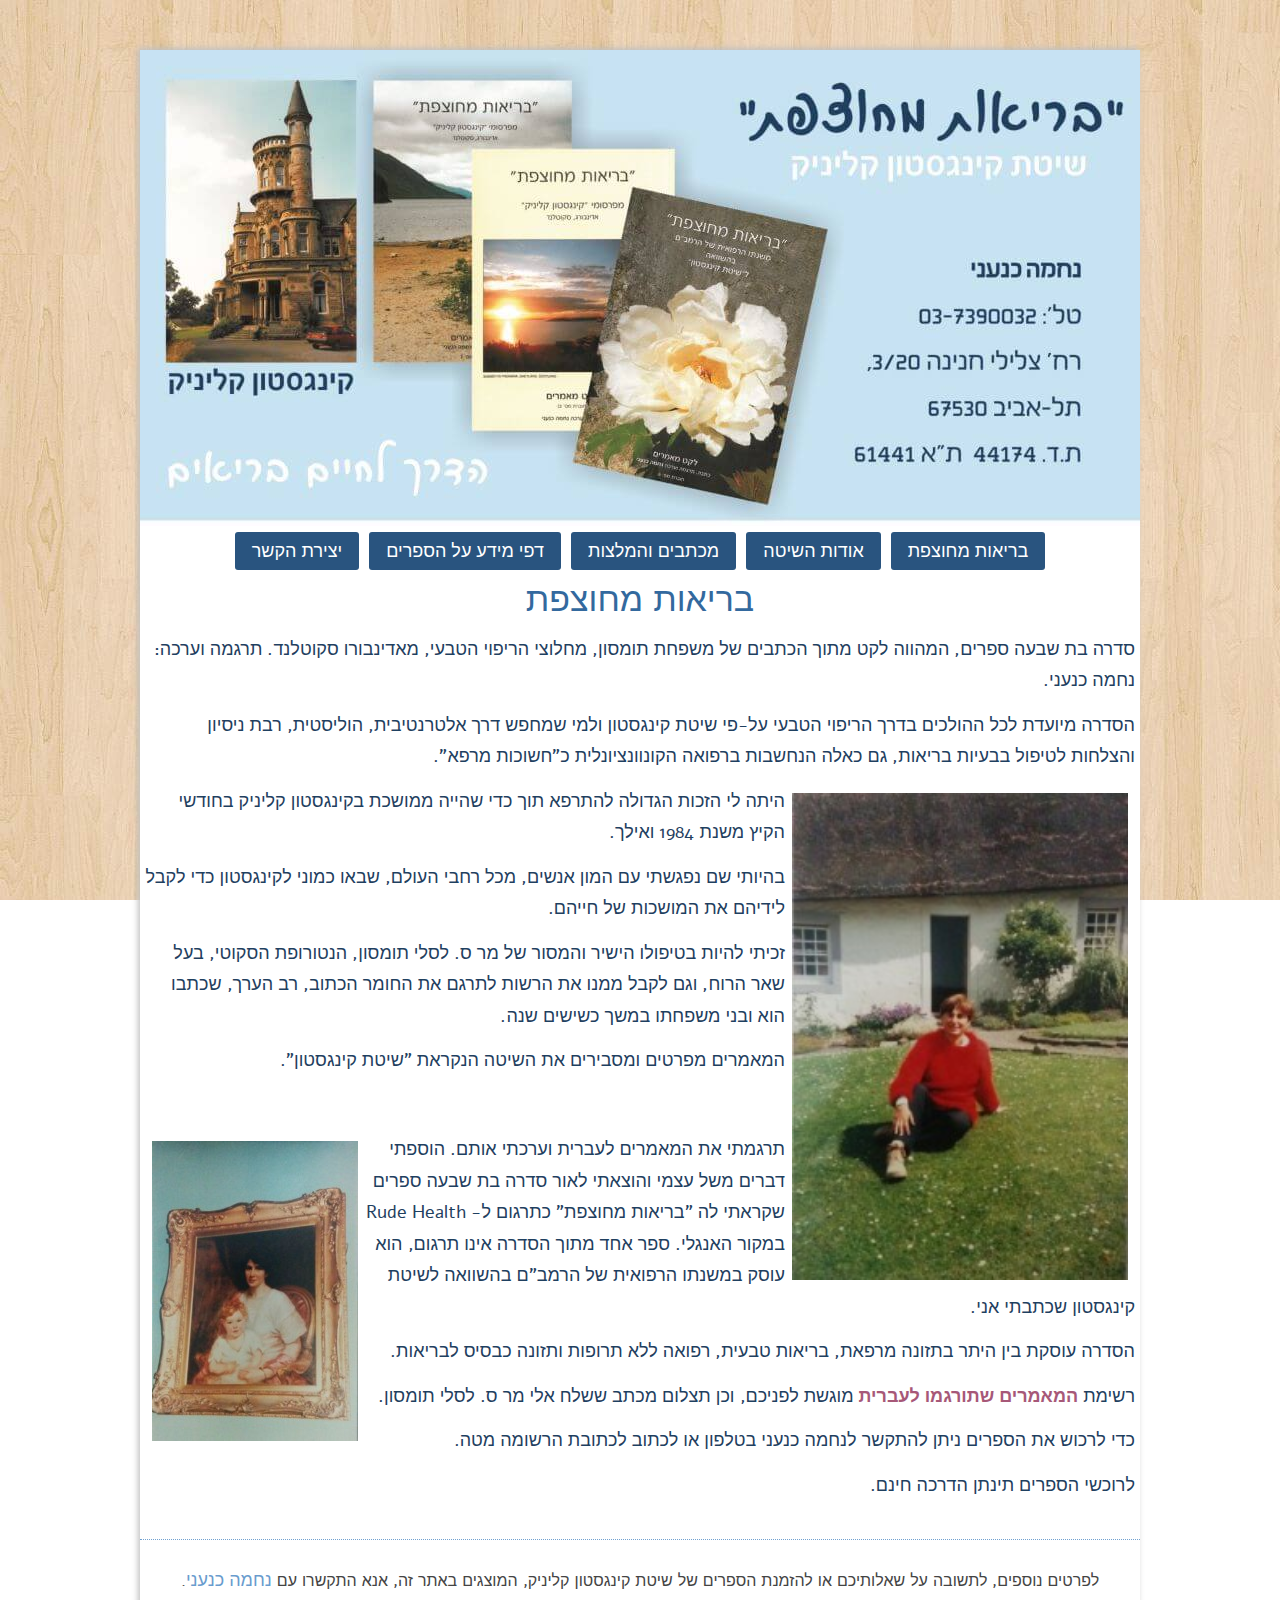
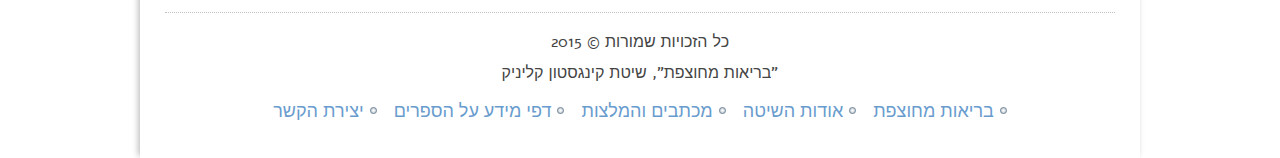
==== commit 295787e8: "change menu order" ====
--- a/index.html
+++ b/index.html
@@ -1,123 +1,169 @@
 <!DOCTYPE html>
 <html dir="rtl" lang="he-IL">
 
-<meta http-equiv="content-type" content="text/html;charset=UTF-8" /><!-- ~JL -->
+<meta http-equiv="content-type" content="text/html;charset=UTF-8" />
+<!-- ~JL -->
+
 <head>
-<meta charset="UTF-8" />
-<title>בריאות מחוצפת | שיטת קינגסטון קליניק</title>
+    <meta charset="UTF-8" />
+    <title>בריאות מחוצפת | שיטת קינגסטון קליניק</title>
 
-<meta name="viewport" content="initial-scale = 1.0, maximum-scale = 1.0, user-scalable = no, width = device-width" />
-<!--[if lt IE 9]><script src="https://html5shiv.googlecode.com/svn/trunk/html5.js"></script><![endif]-->
+    <meta name="viewport" content="initial-scale = 1.0, maximum-scale = 1.0, user-scalable = no, width = device-width" />
+    <!--[if lt IE 9]><script src="https://html5shiv.googlecode.com/svn/trunk/html5.js"></script><![endif]-->
 
 
-<link rel="pingback" href="xmlrpc.php" />
-<link rel="alternate" type="application/rss+xml" title="בריאות מחוצפת &raquo; פיד‏" href="feed/index.html" />
-<link rel="alternate" type="application/rss+xml" title="בריאות מחוצפת &raquo; פיד תגובות‏" href="comments/feed/index.html" />
+    <link rel="pingback" href="xmlrpc.php" />
+    <link rel="alternate" type="application/rss+xml" title="בריאות מחוצפת &raquo; פיד‏" href="feed/index.html" />
+    <link rel="alternate" type="application/rss+xml" title="בריאות מחוצפת &raquo; פיד תגובות‏" href="comments/feed/index.html" />
 
-<!--[if lte IE 7]>
+    <!--[if lte IE 7]>
 <link rel='stylesheet' id='style.ie7.css-css'  href='http://www.kingston-method.co.il/wp-content/themes/nechama1/style.ie7.css' type='text/css' media='screen' />
 <![endif]-->
 
-<link rel="EditURI" type="application/rsd+xml" title="RSD" href="xmlrpc0db0.php?rsd" />
-<link rel="wlwmanifest" type="application/wlwmanifest+xml" href="wp-includes/wlwmanifest.xml" />
-<link rel='canonical' href='index.html' />
-<link rel='shortlink' href='index.html' />
+    <link rel="EditURI" type="application/rsd+xml" title="RSD" href="xmlrpc0db0.php?rsd" />
+    <link rel="wlwmanifest" type="application/wlwmanifest+xml" href="wp-includes/wlwmanifest.xml" />
+    <link rel='canonical' href='index.html' />
+    <link rel='shortlink' href='index.html' />
+
+
+
+    <!-- JL jan 30 17 - -->
+    <!-- BEGIN GADWP v4.7.5 Universal Tracking - -->
+    <script>
+        (function(i, s, o, g, r, a, m) {
+            i['GoogleAnalyticsObject'] = r;
+            i[r] = i[r] || function() {
+                (i[r].q = i[r].q || []).push(arguments)
+            }, i[r].l = 1 * new Date();
+            a = s.createElement(o),
+                m = s.getElementsByTagName(o)[0];
+            a.async = 1;
+            a.src = g;
+            m.parentNode.insertBefore(a, m)
+        })(window, document, 'script', '//www.google-analytics.com/analytics.js', 'ga');
+
+        ga('create', 'UA-59250836-1', 'auto');
+        ga('send', 'pageview');
+    </script>
+    <!-- END GADWP Universal Tracking -->
+
+</head>
+
+<body class="rtl home page page-id-6 page-template-default">
+
+    <div id="art-main">
+
+        <div class="art-sheet clearfix">
+
+            <header class="art-header">
+
+                <div class="art-shapes">
+
+                </div>
+
+                <div class="art-headline">
+                    <a href="index.html">"בריאות מחוצפת"</a>
+                </div>
+                <div class="art-slogan">שיטת קינגסטון קליניק</div>
+
+            </header>
+            <div class="header-image"><img src="wp-content/themes/nechama1/images/header.jpg" /></div>
+            <nav class="art-nav hideme">
+
+                <ul class="art-hmenu">
+                    <li class="menu-item-6 active"><a class="active" href="index.html" title="בריאות מחוצפת">בריאות מחוצפת</a>
+                    </li>
+                    <li class="menu-item-8"><a href="%d7%90%d7%95%d7%93%d7%95%d7%aa-%d7%94%d7%a9%d7%99%d7%98%d7%94/index.html" title="אודות השיטה">אודות השיטה</a>
+                    </li>
+
+                    <li class="menu-item-12"><a href="%d7%9e%d7%9b%d7%aa%d7%91%d7%99%d7%9d-%d7%95%d7%94%d7%9e%d7%9c%d7%a6%d7%95%d7%aa/index.html" title="מכתבים והמלצות">מכתבים והמלצות</a>
+                    </li>
+                    <li class="menu-item-10"><a href="%d7%93%d7%a4%d7%99-%d7%9e%d7%99%d7%93%d7%a2-%d7%a2%d7%9c-%d7%94%d7%a1%d7%a4%d7%a8%d7%99%d7%9d/index.html" title="דפי מידע על הספרים">דפי מידע על הספרים</a>
+                    </li>
+                    <li class="menu-item-14"><a href="%d7%99%d7%a6%d7%99%d7%a8%d7%aa-%d7%94%d7%a7%d7%a9%d7%a8/index.html" title="יצירת הקשר">יצירת הקשר</a>
+                    </li>
+                </ul>
+
+            </nav>
+            <div class="art-layout-wrapper editable">
+                <div class="art-content-layout">
+                    <div class="art-content-layout-row">
+                        <div class="art-layout-cell art-content">
+                            <article id="post-6" class="art-post art-article  post-6 page type-page status-publish hentry">
+                                <h1 class="art-postheader entry-title">בריאות מחוצפת</h1>
+                                <div class="art-postcontent clearfix">
+                                    <p>סדרה בת שבעה ספרים, המהווה לקט מתוך הכתבים של משפחת תומסון, מחלוצי הריפוי הטבעי, מאדינבורו סקוטלנד. תרגמה וערכה: נחמה כנעני.</p>
+                                    <p>הסדרה מיועדת לכל ההולכים בדרך הריפוי הטבעי על-פי שיטת קינגסטון ולמי שמחפש דרך אלטרנטיבית, הוליסטית, רבת ניסיון והצלחות לטיפול בבעיות בריאות, גם כאלה הנחשבות ברפואה הקונוונציונלית כ&quot;חשוכות מרפא&quot;.</p>
+                                    <p>
+                                        <a href="wp-content/uploads/2015/01/nechama1.jpg"><img class="wp-image-21 alignright" alt="nechama1" width="336" height="487" src="wp-content/uploads/2015/01/nechama1-207x300.jpg" /></a>היתה לי הזכות הגדולה להתרפא תוך כדי שהייה ממושכת בקינגסטון קליניק בחודשי הקיץ
+                                        משנת 1984 ואילך.</p>
+                                    <p>בהיותי שם נפגשתי עם המון אנשים, מכל רחבי העולם, שבאו כמוני לקינגסטון כדי לקבל לידיהם את המושכות של חייהם.</p>
+                                    <p>זכיתי להיות בטיפולו הישיר והמסור של מר ס. לסלי תומסון, הנטורופת הסקוטי, בעל שאר הרוח, וגם לקבל ממנו את הרשות לתרגם את החומר הכתוב, רב הערך, שכתבו הוא ובני משפחתו במשך כשישים שנה.</p>
+                                    <p>המאמרים מפרטים ומסבירים את השיטה הנקראת &quot;שיטת קינגסטון&quot;.</p>
+                                    <p>&nbsp;</p>
+                                    <p><img class="wp-image-22 size-medium alignleft" alt="" width="206" height="300" src="wp-content/uploads/2015/01/nechama2-206x300.jpg" />תרגמתי את המאמרים לעברית וערכתי אותם. הוספתי דברים משל עצמי והוצאתי לאור סדרה בת
+                                        שבעה ספרים שקראתי לה &quot;בריאות מחוצפת&quot; כתרגום ל- Rude Health במקור האנגלי. ספר אחד מתוך הסדרה אינו תרגום, הוא עוסק במשנתו הרפואית של הרמב&quot;ם בהשוואה לשיטת קינגסטון שכתבתי אני.</p>
+                                    <p>הסדרה עוסקת בין היתר בתזונה מרפאת, בריאות טבעית, רפואה ללא תרופות ותזונה כבסיס לבריאות.</p>
+                                    <p>רשימת <a title="דפי מידע על הספרים" href="דפי-מידע-על-הספרים/index.html"><strong>המאמרים שתורגמו לעברית</strong></a> מוגשת לפניכם, וכן תצלום מכתב ששלח אלי מר ס. לסלי תומסון.</p>
+                                    <p>כדי לרכוש את הספרים ניתן להתקשר לנחמה כנעני בטלפון או לכתוב לכתובת הרשומה מטה.</p>
+                                    <p>לרוכשי הספרים תינתן הדרכה חינם.</p>
+                                </div>
+                            </article>
+                        </div>
+                    </div>
+                </div>
+            </div>
+            <footer class="art-footer">
+                <div class="art-footer-text">
+                    <p class="footer1">לפרטים נוספים, לתשובה על שאלותיכם או להזמנת הספרים של שיטת קינגסטון קליניק, המוצגים באתר זה, אנא התקשרו עם <a href="%d7%99%d7%a6%d7%99%d7%a8%d7%aa-%d7%94%d7%a7%d7%a9%d7%a8/index.html" title="יצירת קשר">נחמה כנעני</a>.
 
 
 
 
-<!-- BEGIN GADWP v4.7.5 Universal Tracking - https://deconf.com/google-analytics-dashboard-wordpress/ -->
-<script>
-  (function(i,s,o,g,r,a,m){i['GoogleAnalyticsObject']=r;i[r]=i[r]||function(){
-  (i[r].q=i[r].q||[]).push(arguments)},i[r].l=1*new Date();a=s.createElement(o),
-  m=s.getElementsByTagName(o)[0];a.async=1;a.src=g;m.parentNode.insertBefore(a,m)
-  })(window,document,'script','../www.google-analytics.com/analytics.js','ga');
-  ga('create', 'UA-59250836-1', 'auto');
-  ga('send', 'pageview');
-</script>
-<!-- END GADWP Universal Tracking -->
+                        <br />
 
-</head>
-<body class="rtl home page page-id-6 page-template-default">
+                    </p>
+                    <p class="footer1" style="border-top: 1px dotted silver;padding-top: 14px;margin-top: 14px;">
+                        כל הזכויות שמורות © 2015 <br /> "בריאות מחוצפת", שיטת קינגסטון קליניק </p>
+                    <div class="menu">
+                        <ul>
+                            <li class="page_item page-item-6 current_page_item"><a href="index.html">בריאות מחוצפת</a></li>
+                            <li class="page_item page-item-8"><a href="%d7%90%d7%95%d7%93%d7%95%d7%aa-%d7%94%d7%a9%d7%99%d7%98%d7%94/index.html">אודות השיטה</a></li>
 
-<div id="art-main">
-
-    <div class="art-sheet clearfix">
-
-<header class="art-header">
-
-    <div class="art-shapes">
-
-            </div>
-
-		<div class="art-headline">
-    <a href="index.html">"בריאות מחוצפת"</a>
-</div>
-		<div class="art-slogan">שיטת קינגסטון קליניק</div>
+                            <li class="page_item page-item-12"><a href="%d7%9e%d7%9b%d7%aa%d7%91%d7%99%d7%9d-%d7%95%d7%94%d7%9e%d7%9c%d7%a6%d7%95%d7%aa/index.html">מכתבים והמלצות</a></li>
+                              <li class="page_item page-item-10"><a href="%d7%93%d7%a4%d7%99-%d7%9e%d7%99%d7%93%d7%a2-%d7%a2%d7%9c-%d7%94%d7%a1%d7%a4%d7%a8%d7%99%d7%9d/index.html">דפי מידע על הספרים</a></li>
+                            <li class="page_item page-item-14"><a href="%d7%99%d7%a6%d7%99%d7%a8%d7%aa-%d7%94%d7%a7%d7%a9%d7%a8/index.html">יצירת הקשר</a></li>
+                        </ul>
+                    </div>
 
 
+                </div>
+            </footer>
 
-
-
-
-
-</header>
-        <div class="header-image"><img src="wp-content/themes/nechama1/images/header.jpg" /></div>
-<nav class="art-nav hideme">
-
-<ul class="art-hmenu">
-	<li class="menu-item-6 active"><a class="active" href="index.html" title="בריאות מחוצפת">בריאות מחוצפת</a>
-	</li>
-	<li class="menu-item-8"><a href="%d7%90%d7%95%d7%93%d7%95%d7%aa-%d7%94%d7%a9%d7%99%d7%98%d7%94/index.html" title="אודות השיטה">אודות השיטה</a>
-	</li>
-	<li class="menu-item-10"><a href="%d7%93%d7%a4%d7%99-%d7%9e%d7%99%d7%93%d7%a2-%d7%a2%d7%9c-%d7%94%d7%a1%d7%a4%d7%a8%d7%99%d7%9d/index.html" title="דפי מידע על הספרים">דפי מידע על הספרים</a>
-	</li>
-	<li class="menu-item-12"><a href="%d7%9e%d7%9b%d7%aa%d7%91%d7%99%d7%9d-%d7%95%d7%94%d7%9e%d7%9c%d7%a6%d7%95%d7%aa/index.html" title="מכתבים והמלצות">מכתבים והמלצות</a>
-	</li>
-	<li class="menu-item-14"><a href="%d7%99%d7%a6%d7%99%d7%a8%d7%aa-%d7%94%d7%a7%d7%a9%d7%a8/index.html" title="יצירת הקשר">יצירת הקשר</a>
-	</li>
-</ul>
-
-    </nav><div class="art-layout-wrapper editable"><div class="art-content-layout"><div class="art-content-layout-row"><div class="art-layout-cell art-content"><article id="post-6" class="art-post art-article  post-6 page type-page status-publish hentry"><h1 class="art-postheader entry-title">בריאות מחוצפת</h1><div class="art-postcontent clearfix"><p>סדרה בת שבעה ספרים, המהווה לקט מתוך הכתבים של משפחת תומסון, מחלוצי הריפוי הטבעי, מאדינבורו סקוטלנד. תרגמה וערכה: נחמה כנעני.</p><p>הסדרה מיועדת לכל ההולכים בדרך הריפוי הטבעי על-פי שיטת קינגסטון ולמי שמחפש דרך אלטרנטיבית, הוליסטית, רבת ניסיון והצלחות לטיפול בבעיות בריאות, גם כאלה הנחשבות ברפואה הקונוונציונלית כ&quot;חשוכות מרפא&quot;.</p><p><a href="wp-content/uploads/2015/01/nechama1.jpg"><img class="wp-image-21 alignright" alt="nechama1" width="336" height="487" src="wp-content/uploads/2015/01/nechama1-207x300.jpg" /></a>היתה לי הזכות הגדולה להתרפא תוך כדי שהייה ממושכת בקינגסטון קליניק בחודשי הקיץ משנת 1984 ואילך.</p><p>בהיותי שם נפגשתי עם המון אנשים, מכל רחבי העולם, שבאו כמוני לקינגסטון כדי לקבל לידיהם את המושכות של חייהם.</p><p>זכיתי להיות בטיפולו הישיר והמסור של מר ס. לסלי תומסון, הנטורופת הסקוטי, בעל שאר הרוח, וגם לקבל ממנו את הרשות לתרגם את החומר הכתוב, רב הערך, שכתבו הוא ובני משפחתו במשך כשישים שנה.</p><p>המאמרים מפרטים ומסבירים את השיטה הנקראת &quot;שיטת קינגסטון&quot;.</p><p>&nbsp;</p><p><img class="wp-image-22 size-medium alignleft" alt="" width="206" height="300" src="wp-content/uploads/2015/01/nechama2-206x300.jpg" />תרגמתי את המאמרים לעברית וערכתי אותם. הוספתי דברים משל עצמי והוצאתי לאור סדרה בת שבעה ספרים שקראתי לה &quot;בריאות מחוצפת&quot; כתרגום ל- Rude Health במקור האנגלי. ספר אחד מתוך הסדרה אינו תרגום, הוא עוסק במשנתו הרפואית של הרמב&quot;ם בהשוואה לשיטת קינגסטון שכתבתי אני.</p><p>הסדרה עוסקת בין היתר בתזונה מרפאת, בריאות טבעית, רפואה ללא תרופות ותזונה כבסיס לבריאות.</p><p>רשימת <a title="דפי מידע על הספרים" href="דפי-מידע-על-הספרים/index.html"><strong>המאמרים שתורגמו לעברית</strong></a> מוגשת לפניכם, וכן תצלום מכתב ששלח אלי מר ס. לסלי תומסון.</p><p>כדי לרכוש את הספרים ניתן להתקשר לנחמה כנעני בטלפון או לכתוב לכתובת הרשומה מטה.</p><p>לרוכשי הספרים תינתן הדרכה חינם.</p></div></article></div></div></div></div><footer class="art-footer"><div class="art-footer-text">
-    <p class="footer1">לפרטים נוספים, לתשובה על שאלותיכם או להזמנת הספרים של שיטת קינגסטון קליניק, המוצגים באתר זה, אנא התקשרו עם <a href="%d7%99%d7%a6%d7%99%d7%a8%d7%aa-%d7%94%d7%a7%d7%a9%d7%a8/index.html" title="יצירת קשר">נחמה כנעני</a>.
-
-
-
-
-        <br />
-
+        </div>
+        <p class="art-page-footer">
+            <!-- 17 -->
         </p>
-    <p class="footer1" style="border-top: 1px dotted silver;padding-top: 14px;margin-top: 14px;">
- כל הזכויות שמורות © 2015 <br />
-     "בריאות מחוצפת",     שיטת קינגסטון קליניק </p>
-      <div class="menu"><ul><li class="page_item page-item-6 current_page_item"><a href="index.html">בריאות מחוצפת</a></li><li class="page_item page-item-8"><a href="%d7%90%d7%95%d7%93%d7%95%d7%aa-%d7%94%d7%a9%d7%99%d7%98%d7%94/index.html">אודות השיטה</a></li><li class="page_item page-item-10"><a href="%d7%93%d7%a4%d7%99-%d7%9e%d7%99%d7%93%d7%a2-%d7%a2%d7%9c-%d7%94%d7%a1%d7%a4%d7%a8%d7%99%d7%9d/index.html">דפי מידע על הספרים</a></li><li class="page_item page-item-12"><a href="%d7%9e%d7%9b%d7%aa%d7%91%d7%99%d7%9d-%d7%95%d7%94%d7%9e%d7%9c%d7%a6%d7%95%d7%aa/index.html">מכתבים והמלצות</a></li><li class="page_item page-item-14"><a href="%d7%99%d7%a6%d7%99%d7%a8%d7%aa-%d7%94%d7%a7%d7%a9%d7%a8/index.html">יצירת הקשר</a></li></ul></div>
-
-
-</div>
-</footer>
-
     </div>
-    <p class="art-page-footer">
-
-    </p>
-</div>
-<!-- <link rel="stylesheet" href="wp-content/themes/nechama1/style.css" media="screen" /> -->
-<link rel='stylesheet' id='style.responsive.css-css' href='wp-content/themes/nechama1/style.responsive.css' type='text/css' media='all' />
-<script>
-		var cb = function() {
-			var l = document.createElement('link'); l.rel = 'stylesheet';
-			l.href = 'wp-content/themes/nechama1/style.css';
-			var h = document.getElementsByTagName('head')[0]; h.parentNode.insertBefore(l, h);
-		};
-		var raf = requestAnimationFrame || mozRequestAnimationFrame ||
-				webkitRequestAnimationFrame || msRequestAnimationFrame;
-		if (raf) raf(cb);
-		else window.addEventListener('load', cb);
-	</script>
-<script type='text/javascript' src='wp-content/themes/nechama1/jquery.js'></script>
-<script type='text/javascript' src='wp-content/themes/nechama1/jquery-migrate-1.1.1.js'></script>
-<script type='text/javascript' src='wp-content/themes/nechama1/script.js'></script>
-<script type='text/javascript' src='wp-content/themes/nechama1/script.responsive.js'></script>
+    <!-- <link rel="stylesheet" href="wp-content/themes/nechama1/style.css" media="screen" /> -->
+    <link rel='stylesheet' id='style.responsive.css-css' href='wp-content/themes/nechama1/style.responsive.css' type='text/css' media='all' />
+    <script>
+        var cb = function() {
+            var l = document.createElement('link');
+            l.rel = 'stylesheet';
+            l.href = 'wp-content/themes/nechama1/style.css';
+            var h = document.getElementsByTagName('head')[0];
+            h.parentNode.insertBefore(l, h);
+        };
+        var raf = requestAnimationFrame || mozRequestAnimationFrame ||
+            webkitRequestAnimationFrame || msRequestAnimationFrame;
+        if (raf) raf(cb);
+        else window.addEventListener('load', cb);
+    </script>
+    <script type='text/javascript' src='wp-content/themes/nechama1/jquery.js'></script>
+    <script type='text/javascript' src='wp-content/themes/nechama1/jquery-migrate-1.1.1.js'></script>
+    <script type='text/javascript' src='wp-content/themes/nechama1/script.js'></script>
+    <script type='text/javascript' src='wp-content/themes/nechama1/script.responsive.js'></script>
 </body>
 
 </html>
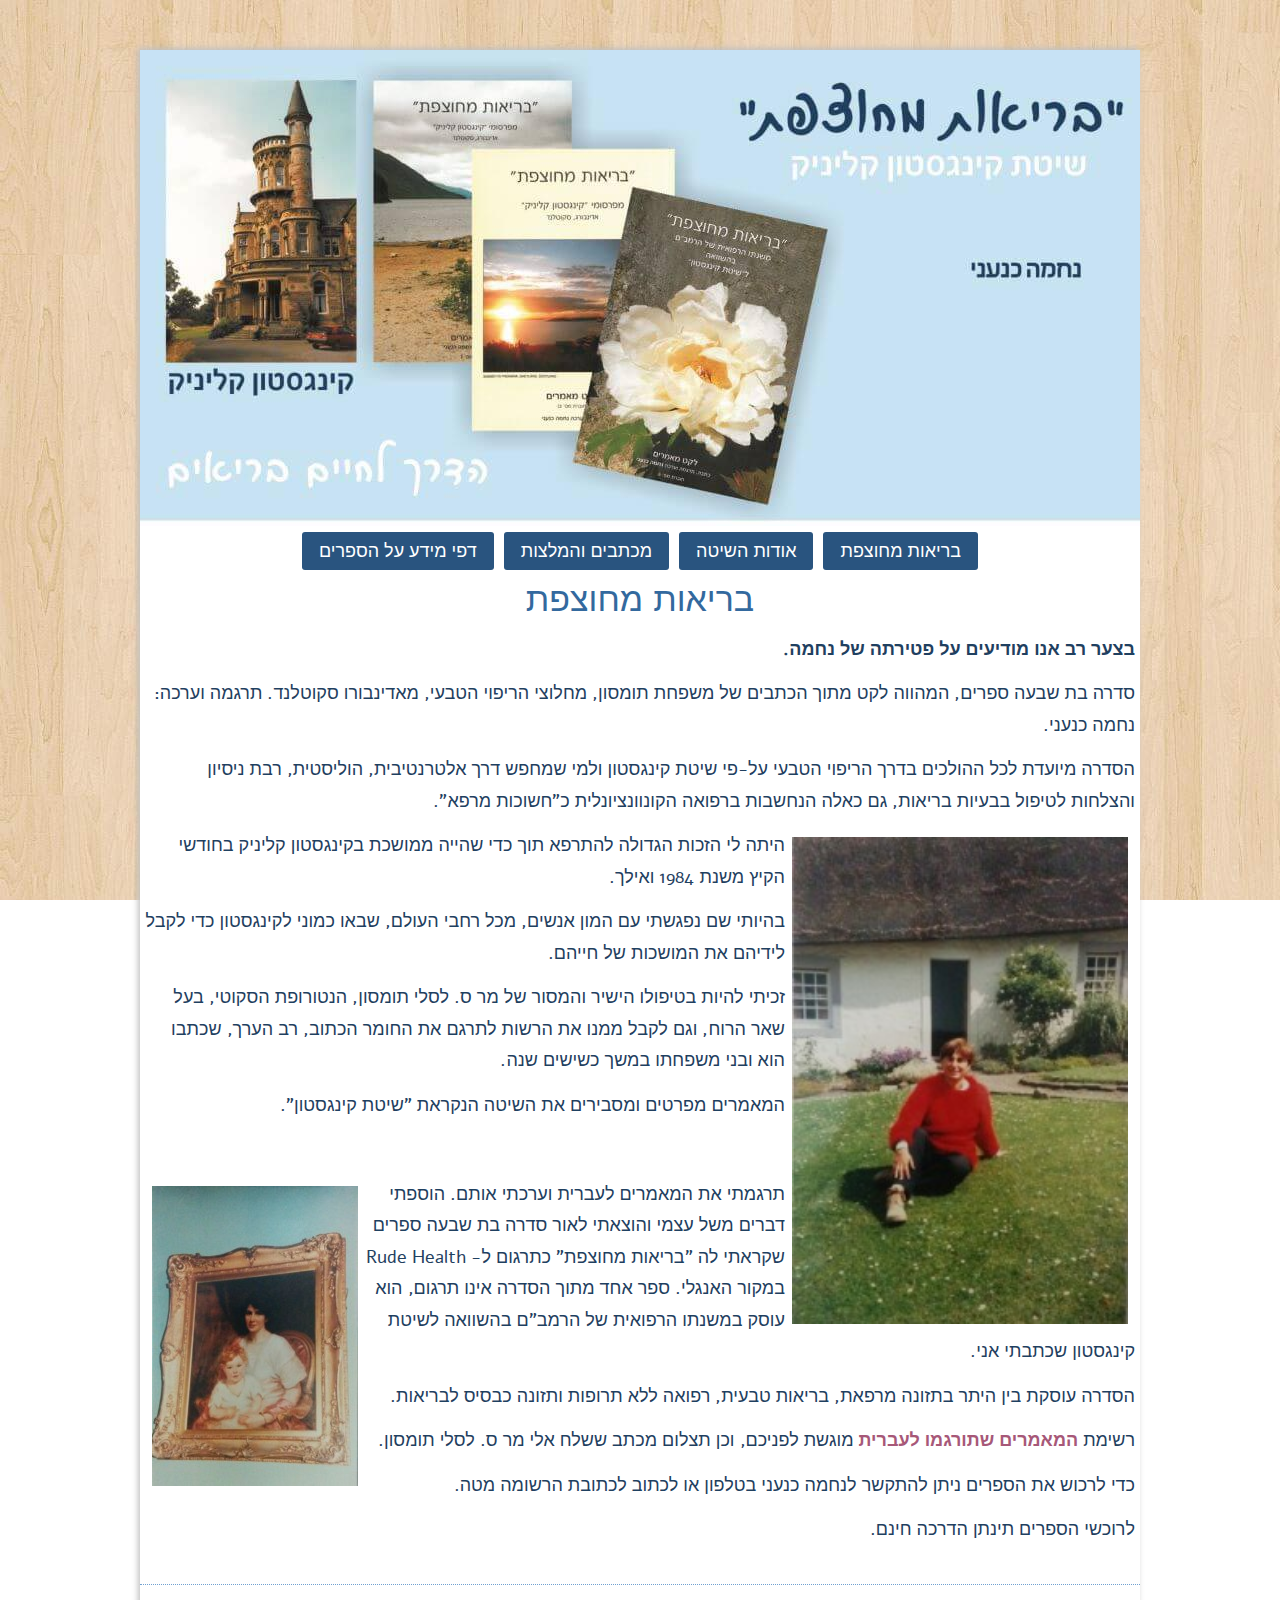
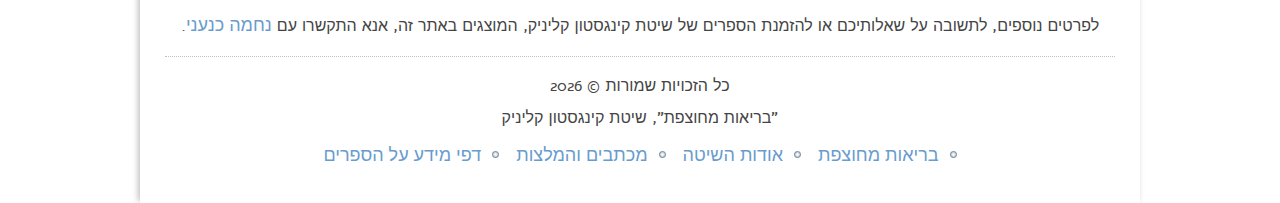
==== commit 5cbc7b62: "fix: add message about passing away + remove contact details" ====
--- a/index.html
+++ b/index.html
@@ -1,169 +1,312 @@
 <!DOCTYPE html>
 <html dir="rtl" lang="he-IL">
-
-<meta http-equiv="content-type" content="text/html;charset=UTF-8" />
-<!-- ~JL -->
-
-<head>
+  <meta http-equiv="content-type" content="text/html;charset=UTF-8" />
+  <!-- ~JL -->
+
+  <head>
     <meta charset="UTF-8" />
     <title>בריאות מחוצפת | שיטת קינגסטון קליניק</title>
 
-    <meta name="viewport" content="initial-scale = 1.0, maximum-scale = 1.0, user-scalable = no, width = device-width" />
-    <!--[if lt IE 9]><script src="https://html5shiv.googlecode.com/svn/trunk/html5.js"></script><![endif]-->
-
+    <meta
+      name="viewport"
+      content="initial-scale = 1.0, maximum-scale = 1.0, user-scalable = no, width = device-width"
+    />
+    <!--[if lt IE 9
+      ]><script src="https://html5shiv.googlecode.com/svn/trunk/html5.js"></script
+    ><![endif]-->
 
     <link rel="pingback" href="xmlrpc.php" />
-    <link rel="alternate" type="application/rss+xml" title="בריאות מחוצפת &raquo; פיד‏" href="feed/index.html" />
-    <link rel="alternate" type="application/rss+xml" title="בריאות מחוצפת &raquo; פיד תגובות‏" href="comments/feed/index.html" />
+    <link
+      rel="alternate"
+      type="application/rss+xml"
+      title="בריאות מחוצפת &raquo; פיד‏"
+      href="feed/index.html"
+    />
+    <link
+      rel="alternate"
+      type="application/rss+xml"
+      title="בריאות מחוצפת &raquo; פיד תגובות‏"
+      href="comments/feed/index.html"
+    />
 
     <!--[if lte IE 7]>
-<link rel='stylesheet' id='style.ie7.css-css'  href='http://www.kingston-method.co.il/wp-content/themes/nechama1/style.ie7.css' type='text/css' media='screen' />
-<![endif]-->
-
-    <link rel="EditURI" type="application/rsd+xml" title="RSD" href="xmlrpc0db0.php?rsd" />
-    <link rel="wlwmanifest" type="application/wlwmanifest+xml" href="wp-includes/wlwmanifest.xml" />
-    <link rel='canonical' href='index.html' />
-    <link rel='shortlink' href='index.html' />
-
-
+      <link
+        rel="stylesheet"
+        id="style.ie7.css-css"
+        href="http://www.kingston-method.co.il/wp-content/themes/nechama1/style.ie7.css"
+        type="text/css"
+        media="screen"
+      />
+    <![endif]-->
+
+    <link
+      rel="EditURI"
+      type="application/rsd+xml"
+      title="RSD"
+      href="xmlrpc0db0.php?rsd"
+    />
+    <link
+      rel="wlwmanifest"
+      type="application/wlwmanifest+xml"
+      href="wp-includes/wlwmanifest.xml"
+    />
+    <link rel="canonical" href="index.html" />
+    <link rel="shortlink" href="index.html" />
 
     <!-- JL jan 30 17 - -->
     <!-- BEGIN GADWP v4.7.5 Universal Tracking - -->
     <script>
-        (function(i, s, o, g, r, a, m) {
-            i['GoogleAnalyticsObject'] = r;
-            i[r] = i[r] || function() {
-                (i[r].q = i[r].q || []).push(arguments)
-            }, i[r].l = 1 * new Date();
-            a = s.createElement(o),
-                m = s.getElementsByTagName(o)[0];
-            a.async = 1;
-            a.src = g;
-            m.parentNode.insertBefore(a, m)
-        })(window, document, 'script', '//www.google-analytics.com/analytics.js', 'ga');
-
-        ga('create', 'UA-59250836-1', 'auto');
-        ga('send', 'pageview');
+      (function(i, s, o, g, r, a, m) {
+        i['GoogleAnalyticsObject'] = r;
+        (i[r] =
+          i[r] ||
+          function() {
+            (i[r].q = i[r].q || []).push(arguments);
+          }),
+          (i[r].l = 1 * new Date());
+        (a = s.createElement(o)), (m = s.getElementsByTagName(o)[0]);
+        a.async = 1;
+        a.src = g;
+        m.parentNode.insertBefore(a, m);
+      })(
+        window,
+        document,
+        'script',
+        '//www.google-analytics.com/analytics.js',
+        'ga'
+      );
+
+      ga('create', 'UA-59250836-1', 'auto');
+      ga('send', 'pageview');
     </script>
     <!-- END GADWP Universal Tracking -->
-
-</head>
-
-<body class="rtl home page page-id-6 page-template-default">
-
+  </head>
+
+  <body class="rtl home page page-id-6 page-template-default">
     <div id="art-main">
-
-        <div class="art-sheet clearfix">
-
-            <header class="art-header">
-
-                <div class="art-shapes">
-
-                </div>
-
-                <div class="art-headline">
-                    <a href="index.html">"בריאות מחוצפת"</a>
-                </div>
-                <div class="art-slogan">שיטת קינגסטון קליניק</div>
-
-            </header>
-            <div class="header-image"><img src="wp-content/themes/nechama1/images/header.jpg" /></div>
-            <nav class="art-nav hideme">
-
-                <ul class="art-hmenu">
-                    <li class="menu-item-6 active"><a class="active" href="index.html" title="בריאות מחוצפת">בריאות מחוצפת</a>
-                    </li>
-                    <li class="menu-item-8"><a href="%d7%90%d7%95%d7%93%d7%95%d7%aa-%d7%94%d7%a9%d7%99%d7%98%d7%94/index.html" title="אודות השיטה">אודות השיטה</a>
-                    </li>
-
-                    <li class="menu-item-12"><a href="%d7%9e%d7%9b%d7%aa%d7%91%d7%99%d7%9d-%d7%95%d7%94%d7%9e%d7%9c%d7%a6%d7%95%d7%aa/index.html" title="מכתבים והמלצות">מכתבים והמלצות</a>
-                    </li>
-                    <li class="menu-item-10"><a href="%d7%93%d7%a4%d7%99-%d7%9e%d7%99%d7%93%d7%a2-%d7%a2%d7%9c-%d7%94%d7%a1%d7%a4%d7%a8%d7%99%d7%9d/index.html" title="דפי מידע על הספרים">דפי מידע על הספרים</a>
-                    </li>
-                    <li class="menu-item-14"><a href="%d7%99%d7%a6%d7%99%d7%a8%d7%aa-%d7%94%d7%a7%d7%a9%d7%a8/index.html" title="יצירת הקשר">יצירת הקשר</a>
-                    </li>
-                </ul>
-
-            </nav>
-            <div class="art-layout-wrapper editable">
-                <div class="art-content-layout">
-                    <div class="art-content-layout-row">
-                        <div class="art-layout-cell art-content">
-                            <article id="post-6" class="art-post art-article  post-6 page type-page status-publish hentry">
-                                <h1 class="art-postheader entry-title">בריאות מחוצפת</h1>
-                                <div class="art-postcontent clearfix">
-                                    <p>סדרה בת שבעה ספרים, המהווה לקט מתוך הכתבים של משפחת תומסון, מחלוצי הריפוי הטבעי, מאדינבורו סקוטלנד. תרגמה וערכה: נחמה כנעני.</p>
-                                    <p>הסדרה מיועדת לכל ההולכים בדרך הריפוי הטבעי על-פי שיטת קינגסטון ולמי שמחפש דרך אלטרנטיבית, הוליסטית, רבת ניסיון והצלחות לטיפול בבעיות בריאות, גם כאלה הנחשבות ברפואה הקונוונציונלית כ&quot;חשוכות מרפא&quot;.</p>
-                                    <p>
-                                        <a href="wp-content/uploads/2015/01/nechama1.jpg"><img class="wp-image-21 alignright" alt="nechama1" width="336" height="487" src="wp-content/uploads/2015/01/nechama1-207x300.jpg" /></a>היתה לי הזכות הגדולה להתרפא תוך כדי שהייה ממושכת בקינגסטון קליניק בחודשי הקיץ
-                                        משנת 1984 ואילך.</p>
-                                    <p>בהיותי שם נפגשתי עם המון אנשים, מכל רחבי העולם, שבאו כמוני לקינגסטון כדי לקבל לידיהם את המושכות של חייהם.</p>
-                                    <p>זכיתי להיות בטיפולו הישיר והמסור של מר ס. לסלי תומסון, הנטורופת הסקוטי, בעל שאר הרוח, וגם לקבל ממנו את הרשות לתרגם את החומר הכתוב, רב הערך, שכתבו הוא ובני משפחתו במשך כשישים שנה.</p>
-                                    <p>המאמרים מפרטים ומסבירים את השיטה הנקראת &quot;שיטת קינגסטון&quot;.</p>
-                                    <p>&nbsp;</p>
-                                    <p><img class="wp-image-22 size-medium alignleft" alt="" width="206" height="300" src="wp-content/uploads/2015/01/nechama2-206x300.jpg" />תרגמתי את המאמרים לעברית וערכתי אותם. הוספתי דברים משל עצמי והוצאתי לאור סדרה בת
-                                        שבעה ספרים שקראתי לה &quot;בריאות מחוצפת&quot; כתרגום ל- Rude Health במקור האנגלי. ספר אחד מתוך הסדרה אינו תרגום, הוא עוסק במשנתו הרפואית של הרמב&quot;ם בהשוואה לשיטת קינגסטון שכתבתי אני.</p>
-                                    <p>הסדרה עוסקת בין היתר בתזונה מרפאת, בריאות טבעית, רפואה ללא תרופות ותזונה כבסיס לבריאות.</p>
-                                    <p>רשימת <a title="דפי מידע על הספרים" href="דפי-מידע-על-הספרים/index.html"><strong>המאמרים שתורגמו לעברית</strong></a> מוגשת לפניכם, וכן תצלום מכתב ששלח אלי מר ס. לסלי תומסון.</p>
-                                    <p>כדי לרכוש את הספרים ניתן להתקשר לנחמה כנעני בטלפון או לכתוב לכתובת הרשומה מטה.</p>
-                                    <p>לרוכשי הספרים תינתן הדרכה חינם.</p>
-                                </div>
-                            </article>
-                        </div>
-                    </div>
-                </div>
+      <div class="art-sheet clearfix">
+        <header class="art-header">
+          <div class="art-shapes"></div>
+
+          <div class="art-headline">
+            <a href="index.html">"בריאות מחוצפת"</a>
+          </div>
+          <div class="art-slogan">שיטת קינגסטון קליניק</div>
+        </header>
+        <div class="header-image">
+          <img src="wp-content/themes/nechama1/images/header.jpg" />
+        </div>
+        <nav class="art-nav hideme">
+          <ul class="art-hmenu">
+            <li class="menu-item-6 active">
+              <a class="active" href="index.html" title="בריאות מחוצפת"
+                >בריאות מחוצפת</a
+              >
+            </li>
+            <li class="menu-item-8">
+              <a
+                href="%d7%90%d7%95%d7%93%d7%95%d7%aa-%d7%94%d7%a9%d7%99%d7%98%d7%94/index.html"
+                title="אודות השיטה"
+                >אודות השיטה</a
+              >
+            </li>
+
+            <li class="menu-item-12">
+              <a
+                href="%d7%9e%d7%9b%d7%aa%d7%91%d7%99%d7%9d-%d7%95%d7%94%d7%9e%d7%9c%d7%a6%d7%95%d7%aa/index.html"
+                title="מכתבים והמלצות"
+                >מכתבים והמלצות</a
+              >
+            </li>
+            <li class="menu-item-10">
+              <a
+                href="%d7%93%d7%a4%d7%99-%d7%9e%d7%99%d7%93%d7%a2-%d7%a2%d7%9c-%d7%94%d7%a1%d7%a4%d7%a8%d7%99%d7%9d/index.html"
+                title="דפי מידע על הספרים"
+                >דפי מידע על הספרים</a
+              >
+            </li>
+            <!-- <li class="menu-item-14"><a href="misc.html" title="נספח">נספח</a> </li> -->
+          </ul>
+        </nav>
+        <div class="art-layout-wrapper editable">
+          <div class="art-content-layout">
+            <div class="art-content-layout-row">
+              <div class="art-layout-cell art-content">
+                <article
+                  id="post-6"
+                  class="art-post art-article  post-6 page type-page status-publish hentry"
+                >
+                  <h1 class="art-postheader entry-title">בריאות מחוצפת</h1>
+                  <div class="art-postcontent clearfix">
+                    <p><b>בצער רב אנו מודיעים ​​על פטירתה של נחמה.</b></p>
+                    <p>
+                      סדרה בת שבעה ספרים, המהווה לקט מתוך הכתבים של משפחת
+                      תומסון, מחלוצי הריפוי הטבעי, מאדינבורו סקוטלנד. תרגמה
+                      וערכה: נחמה כנעני.
+                    </p>
+                    <p>
+                      הסדרה מיועדת לכל ההולכים בדרך הריפוי הטבעי על-פי שיטת
+                      קינגסטון ולמי שמחפש דרך אלטרנטיבית, הוליסטית, רבת ניסיון
+                      והצלחות לטיפול בבעיות בריאות, גם כאלה הנחשבות ברפואה
+                      הקונוונציונלית כ&quot;חשוכות מרפא&quot;.
+                    </p>
+                    <p>
+                      <a href="wp-content/uploads/2015/01/nechama1.jpg"
+                        ><img
+                          class="wp-image-21 alignright"
+                          alt="nechama1"
+                          width="336"
+                          height="487"
+                          src="wp-content/uploads/2015/01/nechama1-207x300.jpg"/></a
+                      >היתה לי הזכות הגדולה להתרפא תוך כדי שהייה ממושכת
+                      בקינגסטון קליניק בחודשי הקיץ משנת 1984 ואילך.
+                    </p>
+                    <p>
+                      בהיותי שם נפגשתי עם המון אנשים, מכל רחבי העולם, שבאו כמוני
+                      לקינגסטון כדי לקבל לידיהם את המושכות של חייהם.
+                    </p>
+                    <p>
+                      זכיתי להיות בטיפולו הישיר והמסור של מר ס. לסלי תומסון,
+                      הנטורופת הסקוטי, בעל שאר הרוח, וגם לקבל ממנו את הרשות
+                      לתרגם את החומר הכתוב, רב הערך, שכתבו הוא ובני משפחתו במשך
+                      כשישים שנה.
+                    </p>
+                    <p>
+                      המאמרים מפרטים ומסבירים את השיטה הנקראת &quot;שיטת
+                      קינגסטון&quot;.
+                    </p>
+                    <p>&nbsp;</p>
+                    <p>
+                      <img
+                        class="wp-image-22 size-medium alignleft"
+                        alt=""
+                        width="206"
+                        height="300"
+                        src="wp-content/uploads/2015/01/nechama2-206x300.jpg"
+                      />תרגמתי את המאמרים לעברית וערכתי אותם. הוספתי דברים משל
+                      עצמי והוצאתי לאור סדרה בת שבעה ספרים שקראתי לה
+                      &quot;בריאות מחוצפת&quot; כתרגום ל- Rude Health במקור
+                      האנגלי. ספר אחד מתוך הסדרה אינו תרגום, הוא עוסק במשנתו
+                      הרפואית של הרמב&quot;ם בהשוואה לשיטת קינגסטון שכתבתי אני.
+                    </p>
+                    <p>
+                      הסדרה עוסקת בין היתר בתזונה מרפאת, בריאות טבעית, רפואה ללא
+                      תרופות ותזונה כבסיס לבריאות.
+                    </p>
+                    <p>
+                      רשימת
+                      <a
+                        title="דפי מידע על הספרים"
+                        href="דפי-מידע-על-הספרים/index.html"
+                        ><strong>המאמרים שתורגמו לעברית</strong></a
+                      >
+                      מוגשת לפניכם, וכן תצלום מכתב ששלח אלי מר ס. לסלי תומסון.
+                    </p>
+                    <p>
+                      כדי לרכוש את הספרים ניתן להתקשר לנחמה כנעני בטלפון או
+                      לכתוב לכתובת הרשומה מטה.
+                    </p>
+                    <p>לרוכשי הספרים תינתן הדרכה חינם.</p>
+                  </div>
+                </article>
+              </div>
             </div>
-            <footer class="art-footer">
-                <div class="art-footer-text">
-                    <p class="footer1">לפרטים נוספים, לתשובה על שאלותיכם או להזמנת הספרים של שיטת קינגסטון קליניק, המוצגים באתר זה, אנא התקשרו עם <a href="%d7%99%d7%a6%d7%99%d7%a8%d7%aa-%d7%94%d7%a7%d7%a9%d7%a8/index.html" title="יצירת קשר">נחמה כנעני</a>.
-
-
-
-
-                        <br />
-
-                    </p>
-                    <p class="footer1" style="border-top: 1px dotted silver;padding-top: 14px;margin-top: 14px;">
-                        כל הזכויות שמורות © 2015 <br /> "בריאות מחוצפת", שיטת קינגסטון קליניק </p>
-                    <div class="menu">
-                        <ul>
-                            <li class="page_item page-item-6 current_page_item"><a href="index.html">בריאות מחוצפת</a></li>
-                            <li class="page_item page-item-8"><a href="%d7%90%d7%95%d7%93%d7%95%d7%aa-%d7%94%d7%a9%d7%99%d7%98%d7%94/index.html">אודות השיטה</a></li>
-
-                            <li class="page_item page-item-12"><a href="%d7%9e%d7%9b%d7%aa%d7%91%d7%99%d7%9d-%d7%95%d7%94%d7%9e%d7%9c%d7%a6%d7%95%d7%aa/index.html">מכתבים והמלצות</a></li>
-                              <li class="page_item page-item-10"><a href="%d7%93%d7%a4%d7%99-%d7%9e%d7%99%d7%93%d7%a2-%d7%a2%d7%9c-%d7%94%d7%a1%d7%a4%d7%a8%d7%99%d7%9d/index.html">דפי מידע על הספרים</a></li>
-                            <li class="page_item page-item-14"><a href="%d7%99%d7%a6%d7%99%d7%a8%d7%aa-%d7%94%d7%a7%d7%a9%d7%a8/index.html">יצירת הקשר</a></li>
-                        </ul>
-                    </div>
-
-
-                </div>
-            </footer>
-
+          </div>
         </div>
-        <p class="art-page-footer">
-            <!-- 17 -->
-        </p>
+        <footer class="art-footer">
+          <div class="art-footer-text">
+            <p class="footer1">
+              לפרטים נוספים, לתשובה על שאלותיכם או להזמנת הספרים של שיטת
+              קינגסטון קליניק, המוצגים באתר זה, אנא התקשרו עם
+              <a
+                href="%d7%99%d7%a6%d7%99%d7%a8%d7%aa-%d7%94%d7%a7%d7%a9%d7%a8/index.html"
+                title="יצירת קשר"
+                >נחמה כנעני</a
+              >.
+
+              <br />
+            </p>
+            <p
+              class="footer1"
+              style="border-top: 1px dotted silver;padding-top: 14px;margin-top: 14px;"
+            >
+              כל הזכויות שמורות © <span id="year">2019</span> <br />
+              "בריאות מחוצפת", שיטת קינגסטון קליניק
+            </p>
+            <div class="menu">
+              <ul>
+                <li class="page_item page-item-6 current_page_item">
+                  <a href="index.html">בריאות מחוצפת</a>
+                </li>
+                <li class="page_item page-item-8">
+                  <a
+                    href="%d7%90%d7%95%d7%93%d7%95%d7%aa-%d7%94%d7%a9%d7%99%d7%98%d7%94/index.html"
+                    >אודות השיטה</a
+                  >
+                </li>
+
+                <li class="page_item page-item-12">
+                  <a
+                    href="%d7%9e%d7%9b%d7%aa%d7%91%d7%99%d7%9d-%d7%95%d7%94%d7%9e%d7%9c%d7%a6%d7%95%d7%aa/index.html"
+                    >מכתבים והמלצות</a
+                  >
+                </li>
+                <li class="page_item page-item-10">
+                  <a
+                    href="%d7%93%d7%a4%d7%99-%d7%9e%d7%99%d7%93%d7%a2-%d7%a2%d7%9c-%d7%94%d7%a1%d7%a4%d7%a8%d7%99%d7%9d/index.html"
+                    >דפי מידע על הספרים</a
+                  >
+                </li>
+              </ul>
+            </div>
+          </div>
+        </footer>
+      </div>
+      <p class="art-page-footer">
+        <!-- 17 -->
+      </p>
     </div>
     <!-- <link rel="stylesheet" href="wp-content/themes/nechama1/style.css" media="screen" /> -->
-    <link rel='stylesheet' id='style.responsive.css-css' href='wp-content/themes/nechama1/style.responsive.css' type='text/css' media='all' />
+    <link
+      rel="stylesheet"
+      id="style.responsive.css-css"
+      href="wp-content/themes/nechama1/style.responsive.css"
+      type="text/css"
+      media="all"
+    />
     <script>
-        var cb = function() {
-            var l = document.createElement('link');
-            l.rel = 'stylesheet';
-            l.href = 'wp-content/themes/nechama1/style.css';
-            var h = document.getElementsByTagName('head')[0];
-            h.parentNode.insertBefore(l, h);
-        };
-        var raf = requestAnimationFrame || mozRequestAnimationFrame ||
-            webkitRequestAnimationFrame || msRequestAnimationFrame;
-        if (raf) raf(cb);
-        else window.addEventListener('load', cb);
+      var cb = function() {
+        var l = document.createElement('link');
+        l.rel = 'stylesheet';
+        l.href = 'wp-content/themes/nechama1/style.css';
+        var h = document.getElementsByTagName('head')[0];
+        h.parentNode.insertBefore(l, h);
+      };
+      var raf =
+        requestAnimationFrame ||
+        mozRequestAnimationFrame ||
+        webkitRequestAnimationFrame ||
+        msRequestAnimationFrame;
+      if (raf) raf(cb);
+      else window.addEventListener('load', cb);
+
+      document.getElementById('year').innerText = new Date().getFullYear();
     </script>
-    <script type='text/javascript' src='wp-content/themes/nechama1/jquery.js'></script>
-    <script type='text/javascript' src='wp-content/themes/nechama1/jquery-migrate-1.1.1.js'></script>
-    <script type='text/javascript' src='wp-content/themes/nechama1/script.js'></script>
-    <script type='text/javascript' src='wp-content/themes/nechama1/script.responsive.js'></script>
-</body>
-
+    <script
+      type="text/javascript"
+      src="wp-content/themes/nechama1/jquery.js"
+    ></script>
+    <script
+      type="text/javascript"
+      src="wp-content/themes/nechama1/jquery-migrate-1.1.1.js"
+    ></script>
+    <script
+      type="text/javascript"
+      src="wp-content/themes/nechama1/script.js"
+    ></script>
+    <script
+      type="text/javascript"
+      src="wp-content/themes/nechama1/script.responsive.js"
+    ></script>
+  </body>
 </html>
